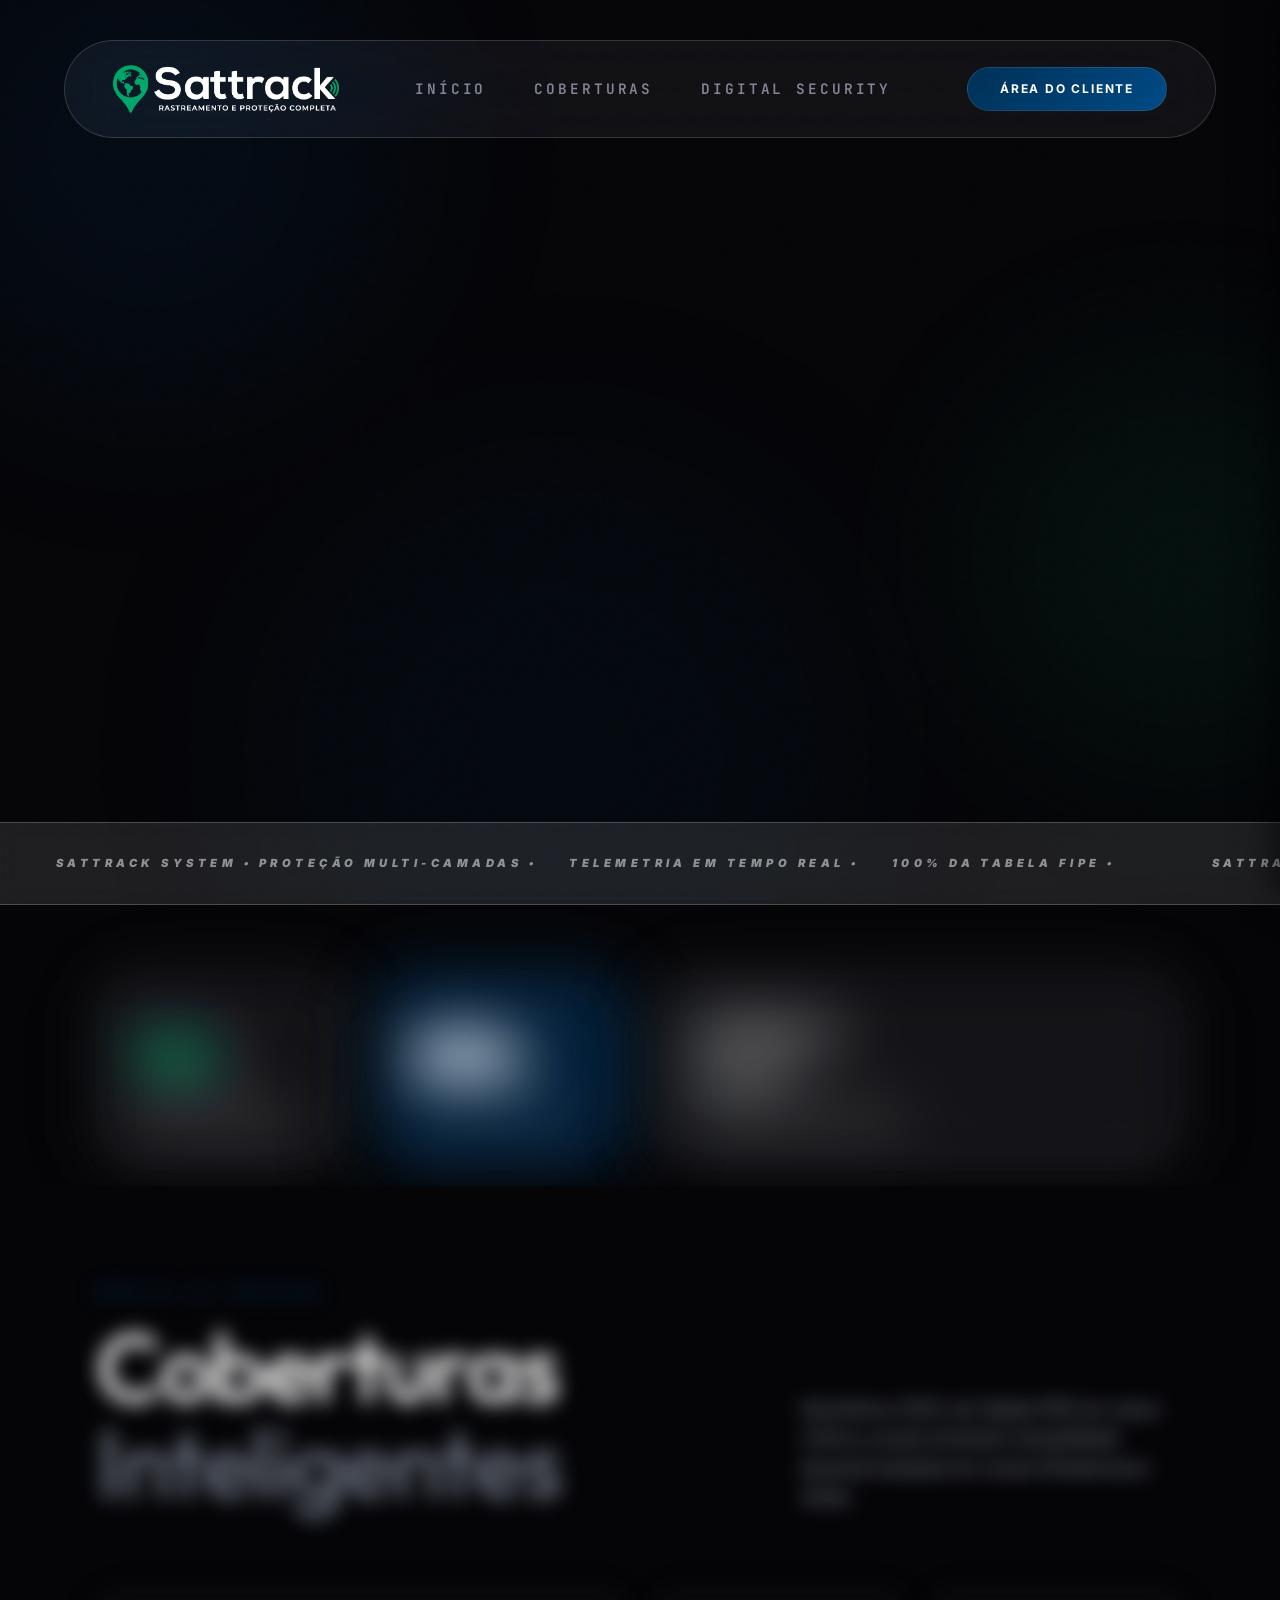
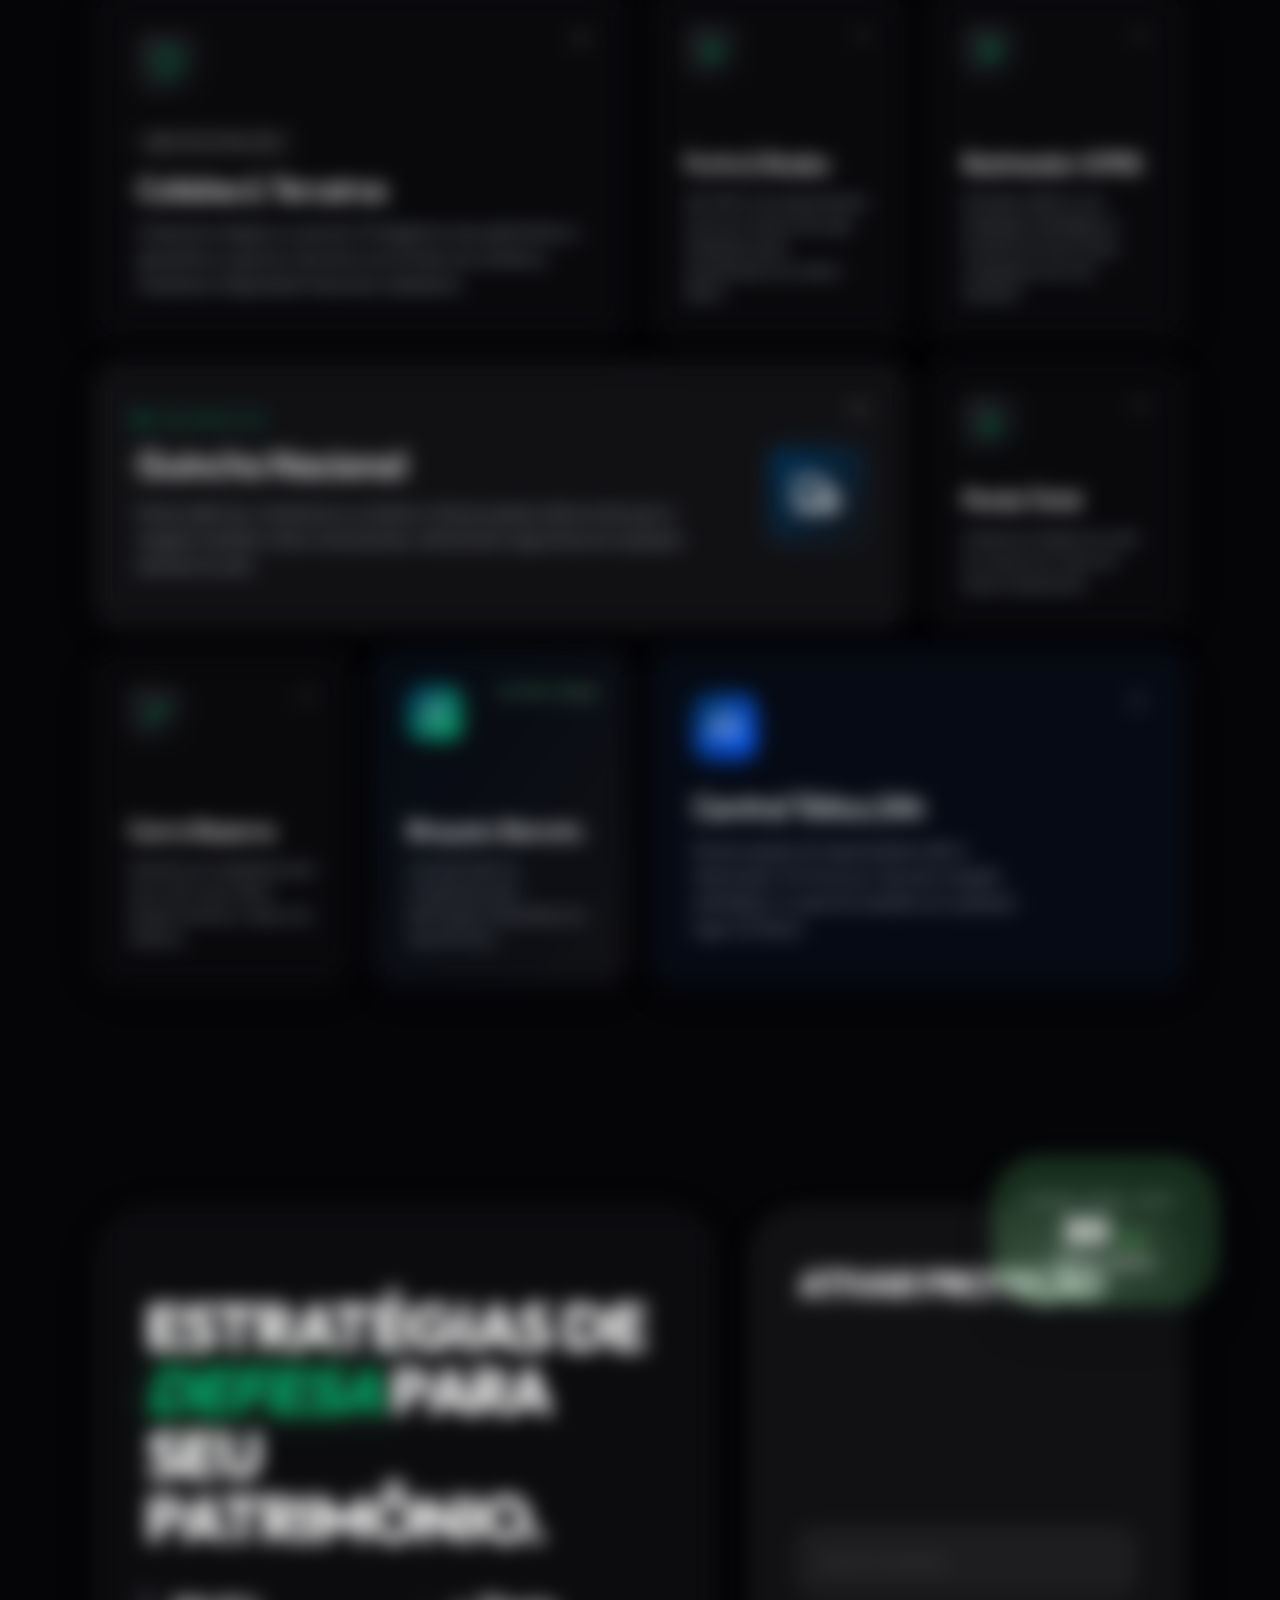
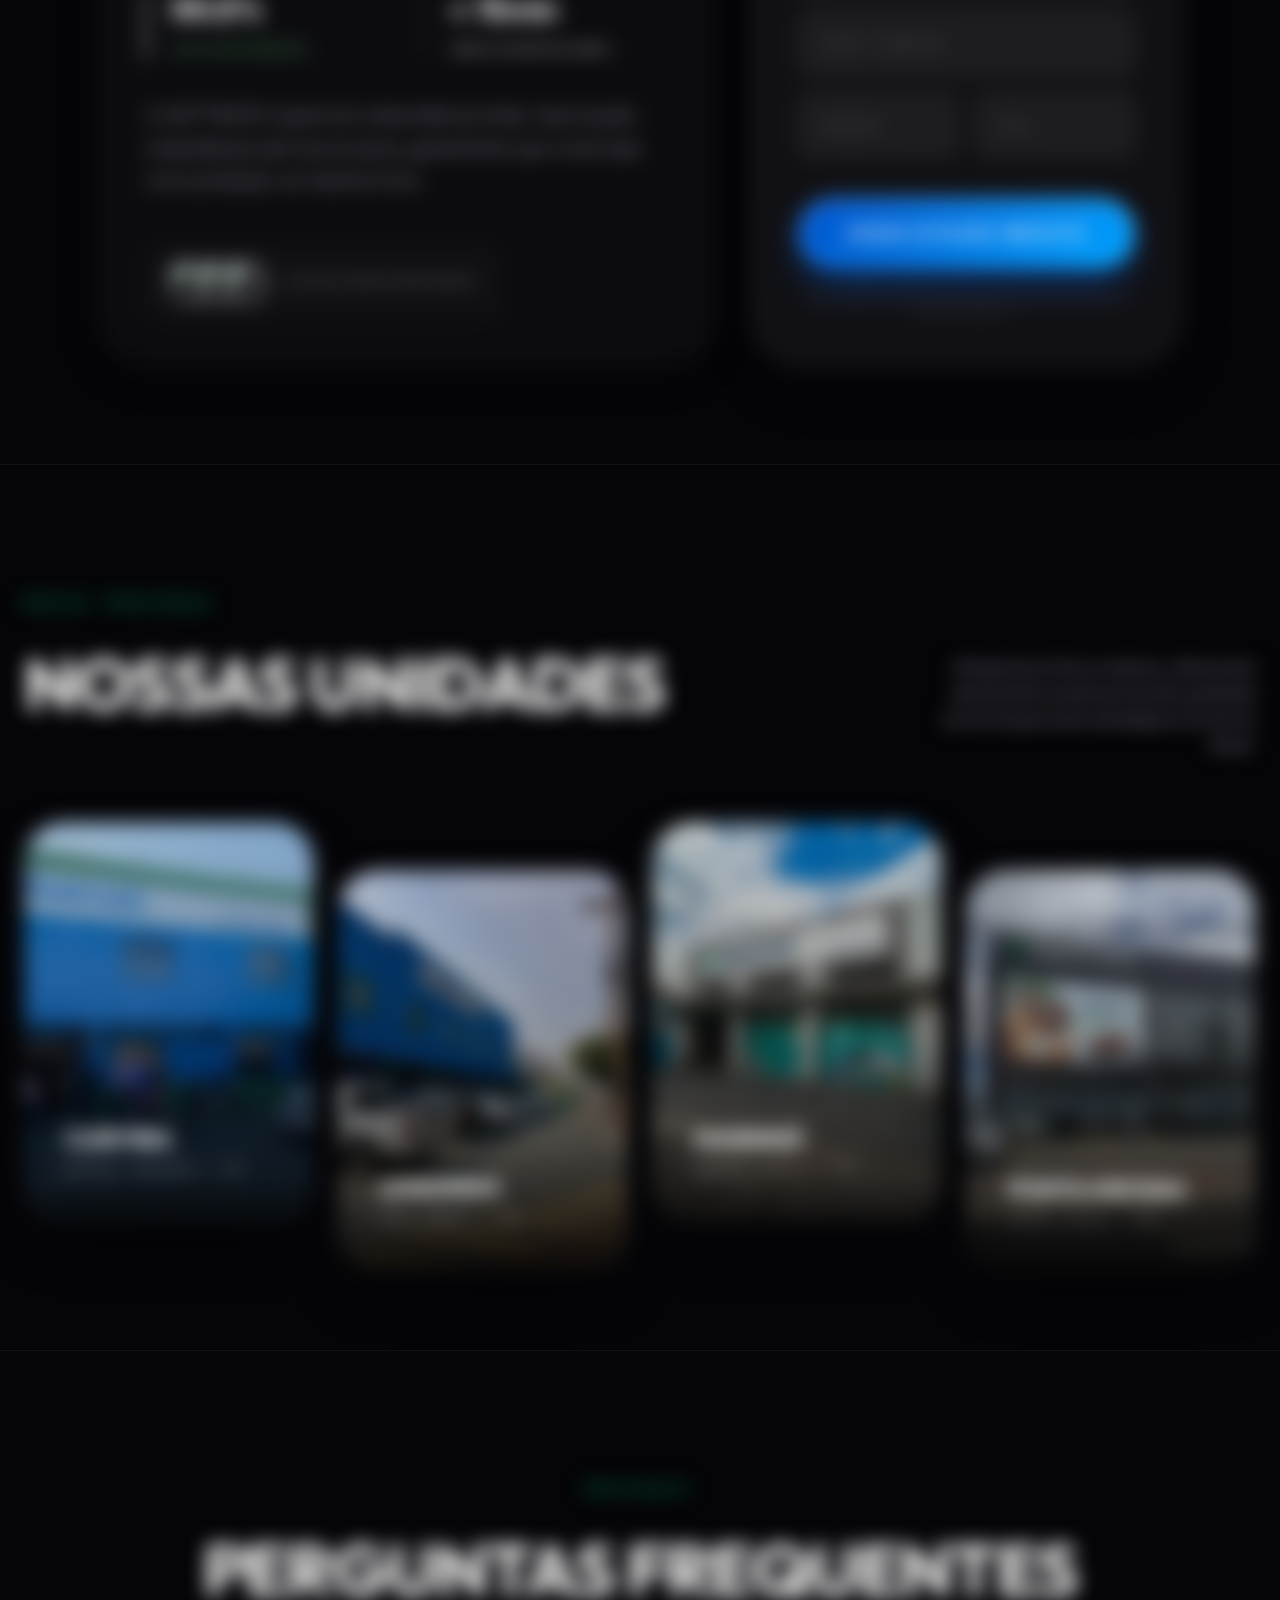
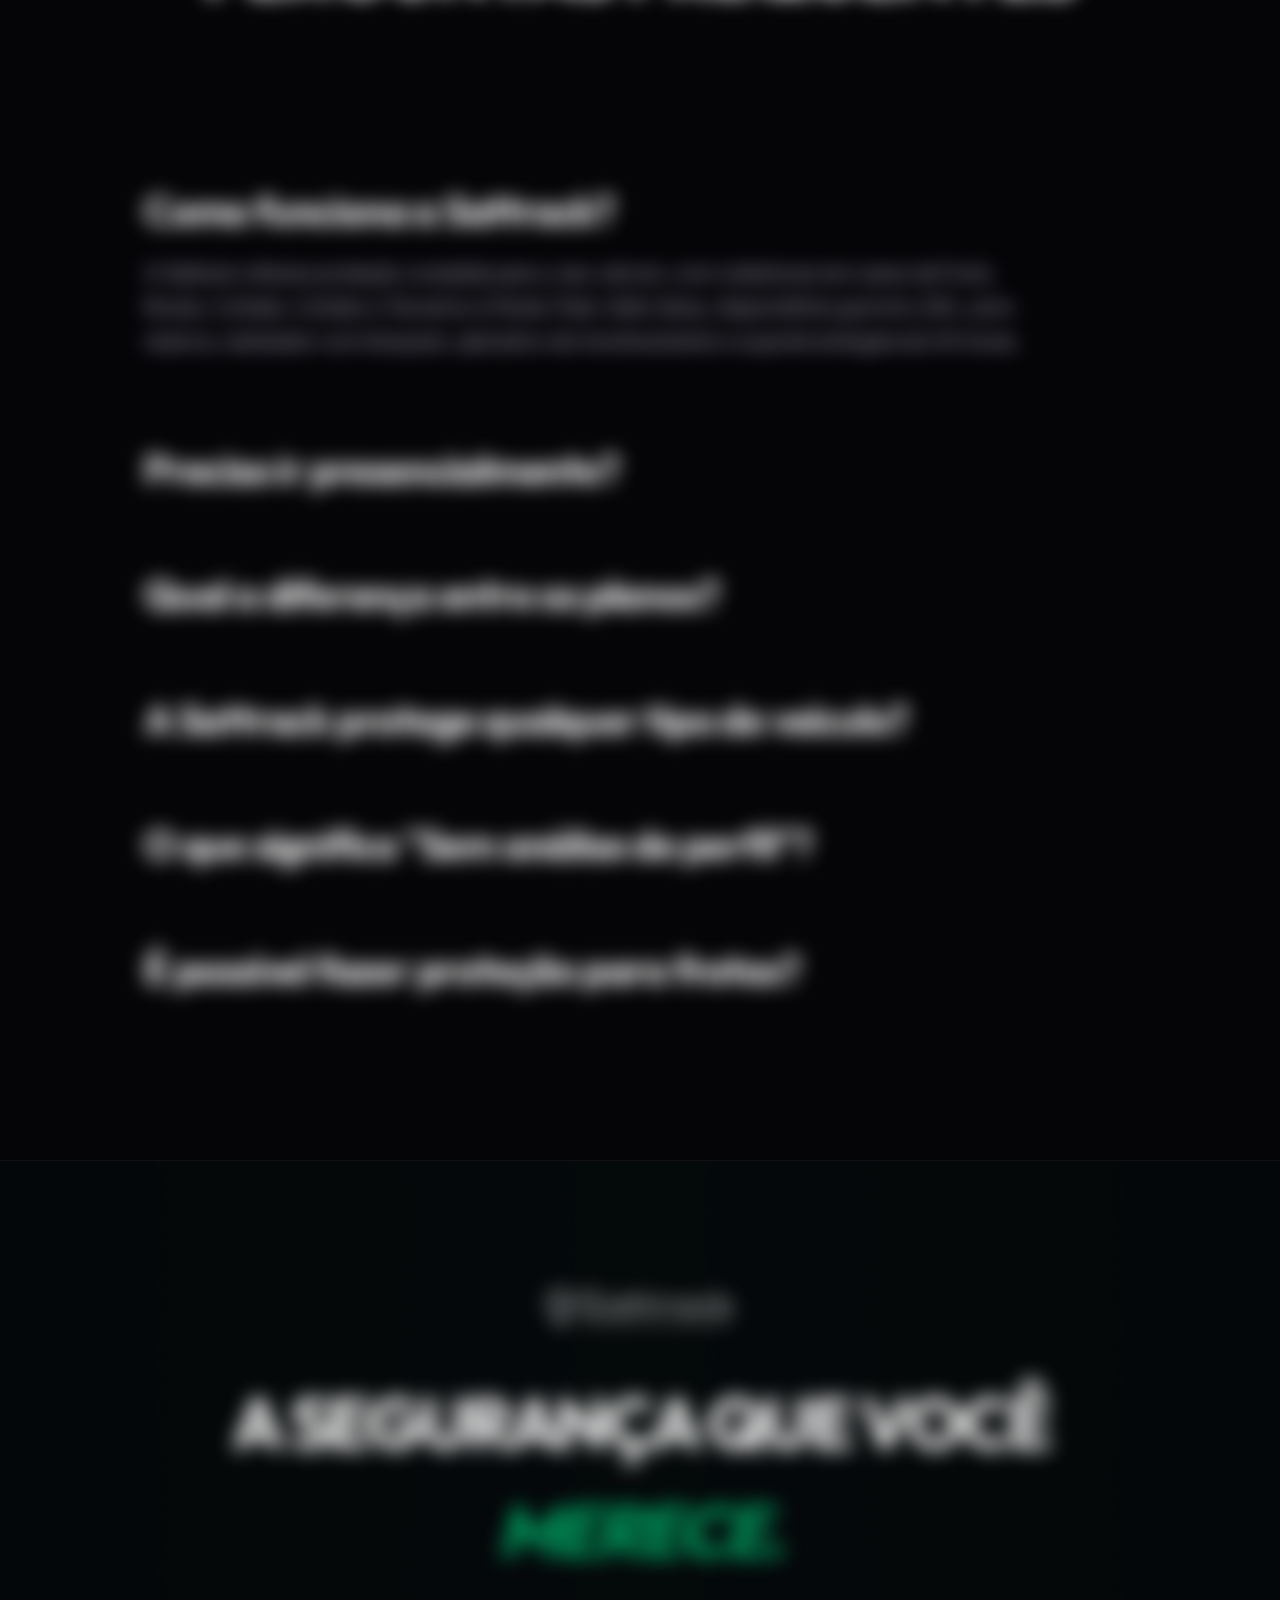
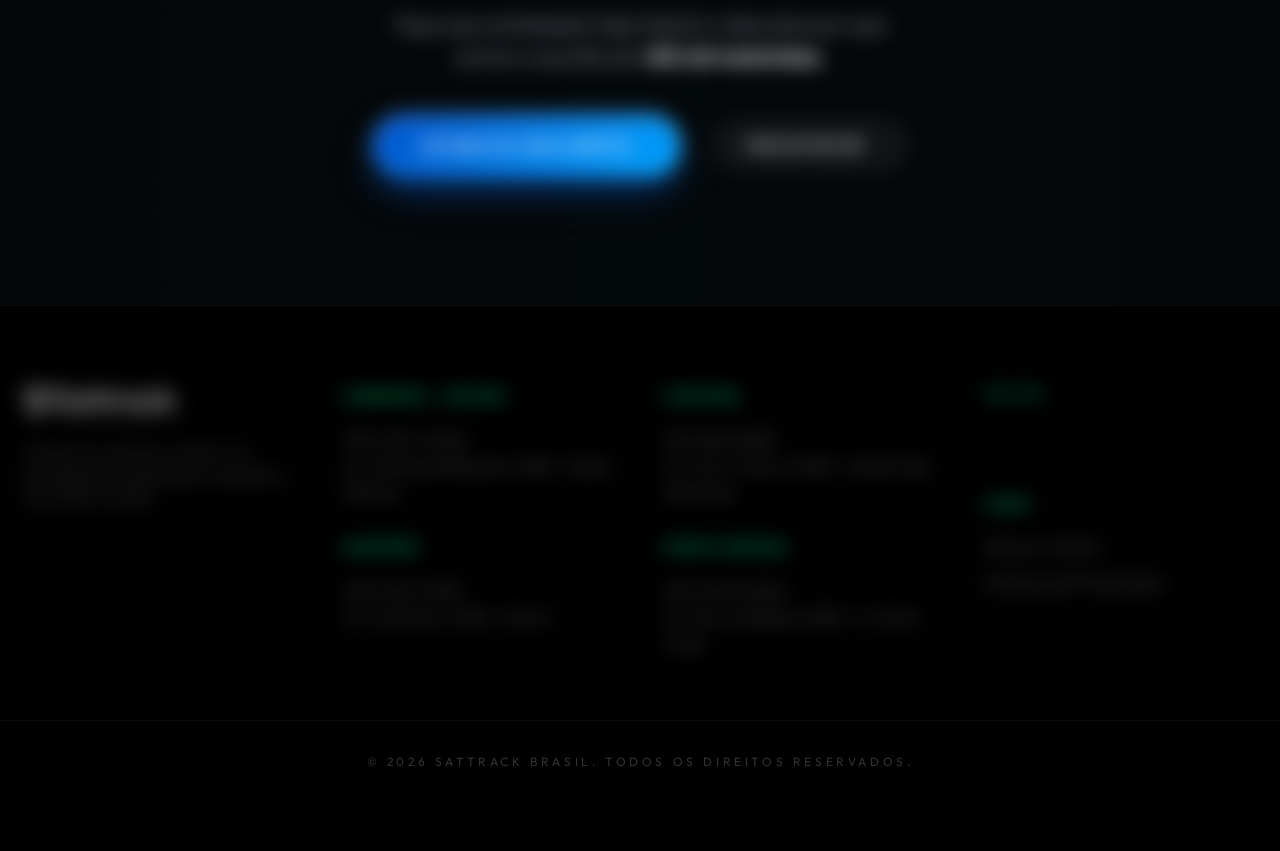
==== index.html @ 9c2e4662 "Fix: renamed index and localized assets for Vercel" ====
<!DOCTYPE html>
<html lang="pt-BR" class="scroll-smooth">

<head>
    <meta charset="utf-8" />
    <meta content="width=device-width, initial-scale=1.0" name="viewport" />
    <title>Sattrack - Proteção Veicular Inteligente Premium</title>

    <!-- Core Scripts -->
    <script src="assets/js/resource_3fa48481346f.js"></script>
    <script src="assets/js/lucide_latest_2eebd0ebe8c2.js"></script>
    <script src="assets/js/iconify-icon_d39ffc6e4c56.js"></script>

    <!-- Fonts - Opção 5 Aesthetics -->
    <link rel="preconnect" href="https://fonts.googleapis.com" />
    <link rel="preconnect" href="https://fonts.gstatic.com" crossorigin="" />
    <link
        href="https://fonts.googleapis.com/css2?family=Inter:ital,opsz,wght@0,14..32,100..900;1,14..32,100..900&family=Outfit:wght@100..900&family=Oswald:wght@200..700&family=Space+Grotesk:wght@300..700&family=JetBrains+Mono:wght@400;500&display=swap"
        rel="stylesheet" />

    <!-- Estilos Externos -->
    <link rel="stylesheet" href="indexopcao6.css" id="main-style" />
</head>

<body>

    <!-- Intro Premium Tech Loader -->
    <div id="intro-overlay">
        <div class="relative flex flex-col items-center justify-center">
            <div class="relative w-32 h-32 flex items-center justify-center mb-8">
                <!-- Orbit Rings -->
                <div class="absolute inset-0 border-t-2 border-r-2 border-[var(--accent)] rounded-full animate-spin opacity-80"
                    style="animation-duration: 2s;"></div>
                <div class="absolute inset-2 border-b-2 border-l-2 border-[#00a3ff] rounded-full animate-spin opacity-60"
                    style="animation-direction: reverse; animation-duration: 1.5s;"></div>

                <!-- Center Core -->
                <div
                    class="z-10 w-16 h-16 bg-[#001224]/80 backdrop-blur-md border border-[var(--glass-border)] rounded-full flex items-center justify-center shadow-[0_0_30px_rgba(97,206,112,0.3)] animate-pulse">
                    <iconify-icon icon="solar:global-bold-duotone"
                        class="text-3xl text-white drop-shadow-[0_0_10px_rgba(255,255,255,0.8)]"></iconify-icon>
                </div>

                <!-- Abstract radar pulse -->
                <div class="absolute inset-0 bg-[var(--brand)] rounded-full animate-ping opacity-20"></div>
            </div>

            <!-- Typography & Status -->
            <div class="text-center relative">
                <h1 class="text-2xl font-heading font-black text-white tracking-[0.2em] uppercase mb-3">Sattrack</h1>
                <div class="flex items-center justify-center gap-3">
                    <div class="w-8 h-[1px] bg-gradient-to-r from-transparent to-[var(--accent)]"></div>
                    <span
                        class="text-[10px] font-mono text-white/50 uppercase tracking-[0.3em] inline-flex gap-1 items-center">
                        Estabelecendo Link
                        <span class="flex gap-[2px] ml-1">
                            <span class="w-1 h-1 bg-[var(--accent)] rounded-full animate-ping"
                                style="animation-duration: 1s;"></span>
                            <span class="w-1 h-1 bg-[var(--accent)] rounded-full animate-ping"
                                style="animation-duration: 1s; animation-delay: 200ms;"></span>
                            <span class="w-1 h-1 bg-[var(--accent)] rounded-full animate-ping"
                                style="animation-duration: 1s; animation-delay: 400ms;"></span>
                        </span>
                    </span>
                    <div class="w-8 h-[1px] bg-gradient-to-l from-transparent to-[var(--accent)]"></div>
                </div>
            </div>
        </div>
    </div>

    <!-- Mouse Spotlight Tracker Overlay -->
    <div id="global-spotlight"
        class="pointer-events-none fixed inset-0 z-40 transition-opacity duration-300 opacity-0 mix-blend-overlay">
    </div>

    <div class="noise-overlay"></div>

    <!-- Liquid Background Layer (Glass Effect Design) -->
    <div class="liquid-bg-container">
        <div class="liquid-blob bg-[var(--brand-light)]"
            style="width: 500px; height: 500px; top: -100px; left: -100px; opacity: 0.1; animation-duration: 20s;">
        </div>
        <div class="liquid-blob bg-[var(--accent)]"
            style="width: 400px; height: 400px; top: 40%; right: -100px; opacity: 0.08; animation-duration: 25s; animation-delay: -5s;">
        </div>
        <div class="liquid-blob bg-[var(--brand)]"
            style="width: 600px; height: 600px; bottom: -150px; left: 20%; opacity: 0.1; animation-duration: 30s; animation-delay: -10s;">
        </div>
    </div>

    <!-- Navigation -->
    <nav id="top-nav"
        class="fixed top-10 left-1/2 -translate-x-1/2 z-50 w-[90%] max-w-6xl glass-panel px-12 py-6 flex items-center justify-between nav-initial">

        <!-- Logo -->
        <a href="#" class="flex items-center gap-3">
            <img id="nav-logo-img" src="assets/LOGO-BRANCA-E-VERDE_4067e88c5083.png" alt="Sattrack" class="h-12 w-auto">
        </a>

        <!-- Desktop Links -->
        <div id="desktop-nav-links" class="hidden lg:flex items-center gap-12">
            <a href="#hero" class="nav-link">Início</a>
            <a href="#cobertura" class="nav-link">Coberturas</a>
            <a href="#credenciais" class="nav-link">Digital Security</a>
        </div>

        <!-- Desktop Button -->
        <a id="desktop-nav-btn" href="https://app.sattrack.com.br/"
            class="btn-st py-3 px-8 shadow-none hover:shadow-lg">
            Área do Cliente
        </a>

        <!-- Mobile Actions -->
        <div class="mobile-only-flex items-center gap-3">
            <button id="mobile-theme-btn"
                class="flex items-center justify-center p-2 text-white bg-white/10 rounded-full border border-white/20 backdrop-blur-md"
                style="display: none !important;">
                <i data-lucide="sun" class="w-5 h-5 hidden" id="theme-icon-sun"></i>
                <i data-lucide="moon" class="w-5 h-5" id="theme-icon-moon"></i>
            </button>
            <button id="mobile-menu-btn" class="text-white">
                <i data-lucide="menu" class="w-8 h-8"></i>
            </button>
        </div>
    </nav>

    <!-- Mobile Menu Overlay -->
    <div id="mobile-menu-overlay" class="mobile-menu-wrapper">
        <button id="mobile-close-btn" class="mobile-menu-close">
            <i data-lucide="x" class="w-8 h-8"></i>
        </button>
        <div class="mobile-menu-content">
            <a href="#hero" class="mobile-nav-link">Início</a>
            <a href="#cobertura" class="mobile-nav-link">Coberturas</a>
            <a href="#credenciais" class="mobile-nav-link">Digital Security</a>
            <div class="mobile-menu-divider"></div>
            <a href="https://app.sattrack.com.br/" class="btn-st mobile-btn-st">
                Área do Cliente
            </a>
        </div>
    </div>

    <main class="relative z-10 w-full overflow-hidden">

        <!-- Hero Section Premium Card -->
        <section id="hero" class="hero-card-container reveal">

            <!-- Expanding Background Image -->
            <div class="hero-bg-expanding-wrap parallax-img" data-speed="0.05">
                <img src="assets/hero_premium.png" alt="Sattrack Background" class="hero-bg-expanding-img">
                <div class="hero-bg-expanding-overlay"></div>
            </div>

            <!-- Botão de Alternar Tema (Oculto temporariamente) -->
            <button id="theme-toggle"
                class="absolute top-10 right-10 z-[100] p-4 glass-panel flex items-center gap-3 hover:scale-105 transition-all"
                style="display: none !important;">
                <i data-lucide="palette" class="w-4 h-4"></i>
                <span>Tema Gelo</span>
            </button>

            <div class="hero-big-card reveal">
                <!-- Visual Decoration Area (Glass/Tech) -->
                <div class="hero-card-visual-area">
                    <div class="tech-scan-lines"></div>

                    <!-- Floating Labels (Now localized in the visual area) -->


                </div>

                <!-- Text Content (Centralizado para impacto) -->
                <div class="hero-card-content centered">
                    <div class="hero-bars reveal">
                        <div class="hero-bar"></div>
                        <div class="hero-bar"></div>
                        <div class="hero-bar"></div>
                    </div>


                    <h1 class="hero-title-massive reveal delay-200">
                        30 DIAS<br />
                        <span class="text-accent italic">GRÁTIS</span>
                    </h1>

                    <p class="hero-description-new reveal delay-300 mx-auto">
                        EXPERIMENTE A ELITE DA PROTEÇÃO VEICULAR INTELIGENTE SEM CUSTOS NO PRIMEIRO MÊS. A TECNOLOGIA
                        QUE MONITORA +80.000 VEÍCULOS À SUA DISPOSIÇÃO.
                    </p>

                    <div class="flex flex-wrap justify-center gap-4 mt-8 reveal delay-400">
                        <a href="#cotacao" class="btn-glass-action px-12 py-6">
                            <span>QUERO MEUS 30 DIAS</span>
                        </a>
                    </div>
                </div>


            </div>
        </section>

        <!-- Marquee Divider -->
        <div
            class="marquee-divider-container w-full py-8 border-y border-white/20 bg-white/10 backdrop-blur-md overflow-hidden z-20">
            <div class="flex whitespace-nowrap animate-marquee">
                <span class="marquee-text mx-10 flex items-center gap-4">
                    <iconify-icon icon="solar:shield-warning-bold-duotone" class="text-[#61CE70]"></iconify-icon>
                    SATTRACK SYSTEM • PROTEÇÃO MULTI-CAMADAS •
                    <iconify-icon icon="solar:gps-bold-duotone" class="text-[#61CE70]"></iconify-icon> TELEMETRIA
                    EM TEMPO REAL •
                    <iconify-icon icon="solar:danger-triangle-bold-duotone" class="text-[#61CE70]"></iconify-icon>
                    100% DA TABELA FIPE •
                </span>
                <span class="marquee-text mx-10 flex items-center gap-4">
                    <iconify-icon icon="solar:shield-warning-bold-duotone" class="text-[#61CE70]"></iconify-icon>
                    SATTRACK SYSTEM • PROTEÇÃO MULTI-CAMADAS •
                    <iconify-icon icon="solar:gps-bold-duotone" class="text-[#61CE70]"></iconify-icon> TELEMETRIA
                    EM TEMPO REAL •
                    <iconify-icon icon="solar:danger-triangle-bold-duotone" class="text-[#61CE70]"></iconify-icon>
                    100% DA TABELA FIPE •
                </span>
            </div>
        </div>

        <!-- Seção de Estatísticas -->
        <section id="stats" class="relative pt-16 pb-4 px-6 lg:px-24 mx-auto max-w-7xl overflow-hidden">
            <div class="mb-0">
                <div class="grid grid-cols-1 md:grid-cols-2 lg:grid-cols-4 gap-6 stats-grid">
                    <div class="glass-card stat-card p-10 rounded-[2.5rem] bg-white/5 border border-white/5">
                        <h4 class="stat-number"><span class="counter" data-target="16">0</span>+</h4>
                        <p class="stat-label">Anos de Mercado</p>
                    </div>
                    <div class="glass-card stat-card card-80k p-10 rounded-[3rem]">
                        <h4 class="stat-number-white"><span class="counter" data-target="80">0</span>k</h4>
                        <p class="stat-label-white">Veículos Ativos</p>
                    </div>
                    <div
                        class="col-span-1 lg:col-span-2 glass-card stat-card p-10 rounded-[2.5rem] flex items-center justify-between group overflow-hidden bg-white/5 border border-white/5">
                        <div>
                            <h4 class="stat-presence-title">Presença<br>no Sul</h4>
                            <p class="stat-presence-label">Unidades Estratégicas</p>
                        </div>
                        <iconify-icon icon="solar:map-bold-duotone"
                            class="text-6xl text-accent/50 group-hover:scale-110 transition-transform opacity-50"></iconify-icon>
                    </div>
                </div>
            </div>
        </section>

        <!-- Seção de Coberturas Módulos Inteligentes -->
        <section id="cobertura" class="relative pt-24 pb-32 px-6 lg:px-24 overflow-hidden z-10 ds-section">

            <!-- Animated Signal/Orbital Background is inherited globally -->
            <div class="absolute inset-0 -z-10 pointer-events-none opacity-20"></div>

            <div class="flex flex-col md:flex-row justify-between items-end mb-20 gap-8 max-w-7xl mx-auto">
                <div class="reveal">
                    <span class="label-txt block mb-4">Módulos de Proteção</span>
                    <h2
                        class="font-heading text-5xl md:text-7xl lg:text-8xl font-medium tracking-tight text-white leading-[0.9]">
                        Coberturas<br /><span class="text-gray-500">Inteligentes</span></h2>
                </div>
                <div class="reveal flex lg:pl-12">
                    <p class="text-gray-400 max-w-sm text-lg leading-relaxed">Garantimos 100% da Tabela FIPE em casos
                        críticos, proporcionando tranquilidade absoluta baseada em nossa infraestrutura sólida.</p>
                </div>
            </div>

            <!-- Bento Grid - Premium Glass System -->
            <div class="grid grid-cols-1 md:grid-cols-2 lg:grid-cols-4 gap-6 max-w-7xl mx-auto">

                <!-- Card 1: Colisões (Large) -> lg:col-span-2 -->
                <div
                    class="glass-card p-10 rounded-3xl cursor-hover group reveal delay-100 flex flex-col justify-between lg:col-span-2 border border-white/10 relative overflow-hidden bg-white/[0.02]">
                    <div
                        class="absolute inset-0 bg-gradient-to-br from-[#007bff]/10 to-transparent z-0 opacity-0 group-hover:opacity-100 transition-opacity duration-500">
                    </div>
                    <div
                        class="absolute top-0 right-0 p-8 opacity-20 group-hover:opacity-100 transition-opacity duration-500 z-10">
                        <i data-lucide="arrow-up-right" class="w-8 h-8 text-white"></i>
                    </div>
                    <div
                        class="relative z-10 w-16 h-16 bg-gradient-to-br from-white/10 to-transparent border border-white/10 rounded-2xl flex items-center justify-center text-[var(--accent)] mb-8 shadow-inner group-hover:scale-110 transition-transform duration-500">
                        <i data-lucide="shield" class="w-8 h-8 text-[var(--accent)]"></i>
                    </div>
                    <div class="relative z-10 mt-auto">
                        <span
                            class="px-3 py-1 rounded bg-white/5 border border-white/10 text-[10px] font-semibold text-white/60 uppercase tracking-widest mb-4 inline-block backdrop-blur-md">MOD:
                            001_TOTAL_SEC</span>
                        <h3 class="font-heading text-3xl font-medium mb-3 text-white tracking-tight">Colisões &
                            Terceiros</h3>
                        <p class="text-base text-gray-400 leading-relaxed max-w-xl">Cobertura integral ou parcial.
                            Protegemos seu patrimônio e garantimos suporte a terceiros envolvidos em sinistros, mantendo
                            integridade financeira inabalável.</p>
                    </div>
                </div>

                <!-- Card 2: Furto & Roubo -->
                <div
                    class="glass-card p-8 rounded-3xl cursor-hover group reveal delay-200 flex flex-col justify-between border border-white/10 relative overflow-hidden bg-white/[0.02]">
                    <div
                        class="absolute inset-0 bg-gradient-to-br from-[var(--brand)]/10 to-transparent z-0 opacity-0 group-hover:opacity-100 transition-opacity duration-500">
                    </div>
                    <div
                        class="absolute top-0 right-0 p-8 opacity-20 group-hover:opacity-100 transition-opacity duration-500 z-10">
                        <i data-lucide="arrow-up-right" class="w-6 h-6 text-white"></i>
                    </div>
                    <div
                        class="relative z-10 w-14 h-14 bg-gradient-to-br from-white/10 to-transparent border border-white/10 rounded-2xl flex items-center justify-center text-[var(--accent)] mb-8 shadow-inner group-hover:scale-110 transition-transform duration-500">
                        <i data-lucide="zap" class="w-6 h-6 text-[var(--accent)]"></i>
                    </div>
                    <div class="relative z-10 mt-auto">
                        <h3 class="font-heading text-2xl font-medium mb-3 text-white tracking-tight">Furto & Roubo</h3>
                        <p class="text-sm text-gray-400 leading-relaxed">Até 100% de ressarcimento caso seu veículo não
                            seja localizado após acionamento da central tática.</p>
                    </div>
                </div>

                <!-- Card 3: Rastreador GPRS -->
                <div
                    class="glass-card p-8 rounded-3xl cursor-hover group reveal delay-300 flex flex-col justify-between border border-white/10 relative overflow-hidden bg-white/[0.02]">
                    <div
                        class="absolute inset-0 bg-gradient-to-br from-[var(--accent)]/10 to-transparent z-0 opacity-0 group-hover:opacity-100 transition-opacity duration-500">
                    </div>
                    <div
                        class="absolute top-0 right-0 p-8 opacity-20 group-hover:opacity-100 transition-opacity duration-500 z-10">
                        <i data-lucide="arrow-up-right" class="w-6 h-6 text-white"></i>
                    </div>
                    <div
                        class="relative z-10 w-14 h-14 bg-gradient-to-br from-white/10 to-transparent border border-white/10 rounded-2xl flex items-center justify-center text-[var(--accent)] mb-8 shadow-inner group-hover:scale-110 transition-transform duration-500">
                        <i data-lucide="map-pin" class="w-6 h-6 text-[var(--accent)]"></i>
                    </div>
                    <div class="relative z-10 mt-auto">
                        <h3 class="font-heading text-2xl font-medium mb-3 text-white tracking-tight">Rastreador GPRS
                        </h3>
                        <p class="text-sm text-gray-400 leading-relaxed">Precisão métrica com instalação estratégica e
                            invisível em local oculto, compatível com uso nacional.</p>
                    </div>
                </div>

                <!-- Card 4: Assistencia e Guincho (Mid-wide) -> lg:col-span-3 -->
                <div
                    class="glass-card p-8 md:p-10 rounded-3xl cursor-hover group reveal delay-100 flex flex-col md:flex-row items-center border border-white/10 relative overflow-hidden lg:col-span-3 bg-gradient-to-r from-[var(--brand)]/20 to-[var(--surface)]/5">
                    <div
                        class="absolute top-0 right-0 p-8 opacity-20 group-hover:opacity-100 transition-opacity duration-500 z-10">
                        <i data-lucide="arrow-up-right" class="w-8 h-8 text-white"></i>
                    </div>
                    <div class="relative z-10 md:w-3/4">
                        <div class="flex items-center gap-2 mb-4 relative">
                            <span
                                class="w-2 h-2 rounded-full bg-[var(--accent)] animate-pulse shadow-[0_0_10px_var(--accent)]"></span>
                            <span
                                class="text-[10px] font-semibold text-[var(--accent)] uppercase tracking-widest pl-1">Assistência
                                24h</span>
                        </div>
                        <h3 class="font-heading text-4xl font-medium mb-4 text-white tracking-tight">Guincho Nacional
                        </h3>
                        <p class="text-base text-gray-400 leading-relaxed max-w-xl md:mb-0 mb-8">Panes elétricas,
                            mecânicas ou sinistros. Nossa equipe está pronta para o resgate imediato onde você precisar,
                            oferecendo segurança em qualquer estrada do país.</p>
                    </div>
                    <div class="relative z-10 md:w-1/4 flex justify-start md:justify-end">
                        <div
                            class="w-24 h-24 bg-gradient-to-br from-[var(--brand)] to-transparent border border-white/10 rounded-2xl flex items-center justify-center shadow-inner group-hover:scale-110 transition-transform duration-500">
                            <i data-lucide="truck" class="w-12 h-12 text-white"></i>
                        </div>
                    </div>
                </div>

                <!-- Card 5: Perda Total -->
                <div
                    class="glass-card p-8 rounded-3xl cursor-hover group reveal delay-200 flex flex-col justify-between border border-white/10 relative overflow-hidden bg-white/[0.02]">
                    <div
                        class="absolute inset-0 bg-gradient-to-br from-red-500/10 to-transparent z-0 opacity-0 group-hover:opacity-100 transition-opacity duration-500">
                    </div>
                    <div
                        class="absolute top-0 right-0 p-8 opacity-20 group-hover:opacity-100 transition-opacity duration-500 z-10">
                        <i data-lucide="arrow-up-right" class="w-6 h-6 text-white"></i>
                    </div>
                    <div
                        class="relative z-10 w-14 h-14 bg-gradient-to-br from-white/10 to-transparent border border-white/10 rounded-2xl flex items-center justify-center text-[var(--accent)] mb-8 shadow-inner group-hover:scale-110 transition-transform duration-500">
                        <i data-lucide="alert-triangle" class="w-6 h-6 text-[var(--accent)]"></i>
                    </div>
                    <div class="relative z-10 mt-auto">
                        <h3 class="font-heading text-2xl font-medium mb-3 text-white tracking-tight">Perda Total</h3>
                        <p class="text-sm text-gray-400 leading-relaxed">Cobertura integral do valor do veículo em casos
                            de danos irreparáveis.</p>
                    </div>
                </div>

                <!-- Card 6: Carro Reserva -->
                <div
                    class="glass-card p-8 rounded-3xl cursor-hover group reveal delay-100 flex flex-col justify-between border border-white/10 relative overflow-hidden bg-white/[0.02]">
                    <div
                        class="absolute inset-0 bg-gradient-to-br from-purple-500/10 to-transparent z-0 opacity-0 group-hover:opacity-100 transition-opacity duration-500">
                    </div>
                    <div
                        class="absolute top-0 right-0 p-8 opacity-20 group-hover:opacity-100 transition-opacity duration-500 z-10">
                        <i data-lucide="arrow-up-right" class="w-6 h-6 text-white"></i>
                    </div>
                    <div
                        class="relative z-10 w-14 h-14 bg-gradient-to-br from-white/10 to-transparent border border-white/10 rounded-2xl flex items-center justify-center text-[var(--accent)] mb-8 shadow-inner group-hover:scale-110 transition-transform duration-500">
                        <i data-lucide="key" class="w-6 h-6 text-[var(--accent)]"></i>
                    </div>
                    <div class="relative z-10 mt-auto">
                        <h3 class="font-heading text-2xl font-medium mb-3 text-white tracking-tight">Carro Reserva</h3>
                        <p class="text-sm text-gray-400 leading-relaxed">Garantia de mobilidade para que você nunca
                            fique parado durante o reparo de sinistros.</p>
                    </div>
                </div>

                <!-- Card 7: Bloqueio Remoto -->
                <div
                    class="glass-card p-8 rounded-3xl cursor-hover group reveal delay-200 flex flex-col justify-between border border-[var(--accent)]/30 relative overflow-hidden bg-gradient-to-br from-[#050a14] to-[var(--brand)]/20 lg:col-span-1">
                    <div
                        class="absolute inset-0 bg-[var(--accent)]/5 z-0 opacity-0 group-hover:opacity-100 transition-opacity duration-500">
                    </div>
                    <div
                        class="absolute top-0 right-0 p-8 opacity-20 group-hover:opacity-100 transition-opacity duration-500 z-10">
                        <i data-lucide="arrow-up-right" class="w-6 h-6 text-white"></i>
                    </div>
                    <div class="flex items-center gap-2 mb-8 absolute top-8 right-8 z-10">
                        <span class="text-[9px] uppercase tracking-widest text-[#61CE70] font-bold hidden md:block">App
                            Real-time</span>
                        <div class="w-1.5 h-1.5 rounded-full bg-[#61CE70] animate-pulse"></div>
                    </div>
                    <div
                        class="relative z-10 w-14 h-14 bg-gradient-to-br from-[var(--brand)] to-[var(--accent)] border border-white/20 rounded-2xl flex items-center justify-center shadow-lg shadow-[var(--accent)]/20 group-hover:scale-110 transition-transform duration-500 mb-8">
                        <i data-lucide="smartphone" class="w-6 h-6 text-white"></i>
                    </div>
                    <div class="relative z-10 mt-auto">
                        <h3 class="font-heading text-2xl font-medium mb-3 text-white tracking-tight">Bloqueio Remoto
                        </h3>
                        <p class="text-sm text-gray-400 leading-relaxed">Controle total via smartphone para interrupção
                            instantânea em caso de risco.</p>
                    </div>
                </div>

                <!-- Card 8: Central Tática 24h -> lg:col-span-2 -->
                <div
                    class="glass-card p-8 md:p-10 rounded-3xl cursor-hover group reveal delay-300 flex flex-col md:flex-row items-center border border-white/10 relative overflow-hidden lg:col-span-2 bg-[#050a14]">
                    <div
                        class="absolute inset-0 bg-gradient-to-r from-[#0055ff]/10 to-[var(--brand)]/20 z-0 opacity-0 group-hover:opacity-100 transition-opacity duration-500">
                    </div>
                    <div
                        class="absolute top-0 right-0 p-8 opacity-20 group-hover:opacity-100 transition-opacity duration-500 z-10">
                        <i data-lucide="arrow-right" class="w-8 h-8 text-white"></i>
                    </div>
                    <div class="relative z-10 md:w-3/4">
                        <div
                            class="w-16 h-16 bg-gradient-to-br from-[var(--brand)] to-[#0055ff] border border-white/20 rounded-2xl flex items-center justify-center shadow-lg shadow-[#0055ff]/30 group-hover:scale-110 transition-transform duration-500 mb-8">
                            <i data-lucide="headphones" class="w-8 h-8 text-white"></i>
                        </div>
                        <h3 class="font-heading text-3xl font-medium mb-3 text-white tracking-tight">Central Tática 24h
                        </h3>
                        <p class="text-base text-gray-400 leading-relaxed">Nossa equipe de especialistas está à
                            disposição 24 horas por dia para resgate estratégico e suporte imediato em qualquer lugar do
                            Brasil.</p>
                    </div>
                </div>

            </div>
        </section>

        <!-- Bento Style Quote Section -->
        <section id="cotacao" class="relative py-24 px-6 lg:px-24 overflow-hidden">
            <div class="max-w-7xl mx-auto grid grid-cols-1 lg:grid-cols-12 gap-8">

                <!-- Info Block (Modernized with Tech/Live Aura) -->
                <div
                    class="lg:col-span-7 reveal glass-card rounded-[3.5rem] p-12 flex flex-col justify-center relative overflow-hidden bg-white/[0.03] border-white/5 group">
                    <!-- Tech Grid Decoration -->
                    <div
                        class="absolute inset-0 opacity-[0.03] pointer-events-none group-hover:opacity-10 transition-opacity duration-1000">
                        <div class="w-full h-full"
                            style="background-image: radial-gradient(var(--accent) 1px, transparent 1px); background-size: 30px 30px;">
                        </div>
                    </div>

                    <div class="relative z-10">
                        <div class="flex items-center gap-3 mb-8">
                            <span class="w-2 h-2 bg-accent rounded-full animate-ping"></span>
                        </div>

                        <h3 class="cotacao-block-title">
                            ESTRATÉGIAS DE <span class="text-accent italic">DEFESA</span> PARA SEU PATRIMÔNIO.
                        </h3>

                        <div class="grid grid-cols-2 gap-8 my-10">
                            <div class="border-l-2 border-accent/30 pl-6">
                                <span class="block text-3xl font-bold text-white mb-2">99.8%</span>
                                <span class="text-[10px] uppercase tracking-widest text-[#61CE70]">Taxa de
                                    Recuperação</span>
                            </div>
                            <div class="border-l-2 border-white/10 pl-6">
                                <span class="block text-3xl font-bold text-white mb-2">&lt; 15min</span>
                                <span class="text-[10px] uppercase tracking-widest text-silver-muted">Tempo de Resposta
                                    Médio</span>
                            </div>
                        </div>

                        <p class="cotacao-block-body max-w-xl opacity-60">
                            A SATTRACK opera em redundância total. Aprovação instantânea sem burocracia,
                            garantindo que você saia com proteção na mesma hora.
                        </p>

                        <div
                            class="mt-12 flex items-center gap-4 py-4 px-6 bg-white/[0.02] border border-white/5 rounded-2xl w-fit">
                            <div class="flex -space-x-3">
                                <img src="https://i.pravatar.cc/100?u=12" alt="U"
                                    class="w-10 h-10 rounded-full border-2 border-primary">
                                <img src="https://i.pravatar.cc/100?u=13" alt="U"
                                    class="w-10 h-10 rounded-full border-2 border-primary">
                                <img src="https://i.pravatar.cc/100?u=14" alt="U"
                                    class="w-10 h-10 rounded-full border-2 border-primary">
                            </div>
                            <span class="text-[10px] font-bold tracking-widest text-white/40 uppercase">+80.000 CLIENTES
                                PROTEGIDOS</span>
                        </div>
                    </div>
                </div>

                <!-- Form Block (Premium Brand Glass) -->
                <div class="lg:col-span-5 reveal delay-200 relative">
                    <!-- Floating 30 Days Free Badge - Even more impact -->
                    <div class="absolute -top-12 -right-8 z-30 animate-float-badge hidden md:block">
                        <div
                            class="glass-card bg-[#61CE70]/20 border-2 border-[#61CE70]/40 backdrop-blur-2xl px-8 py-8 rounded-[3rem] animate-glow-emerald flex flex-col items-center shadow-2xl">
                            <span class="text-[10px] font-black tracking-[0.3em] text-white/60 mb-1">OFFER_CODE:
                                TRIAL</span>
                            <div class="flex items-baseline gap-2">
                                <span class="text-4xl font-black text-white">30</span>
                                <span class="text-xs font-bold text-[#61CE70]">DIAS</span>
                            </div>
                            <span class="text-xs font-bold text-white uppercase tracking-widest mt-1">TOTAL
                                GRÁTIS</span>
                        </div>
                    </div>

                    <div
                        class="glass-card bg-[var(--brand)]/80 backdrop-blur-3xl rounded-[3.5rem] p-12 shadow-2xl relative overflow-hidden h-full flex flex-col justify-between border border-white/10 group">

                        <div class="relative z-10 mb-8">
                            <div class="flex items-center gap-2 mb-2">
                                <div class="w-8 h-[1px] bg-accent"></div>
                            </div>
                            <h4 class="text-4xl font-bold text-white uppercase tracking-tighter">Ativar Proteção</h4>
                        </div>

                        <form class="relative z-10 space-y-4">
                            <div class="space-y-4">
                                <input type="text" placeholder="Nome Completo"
                                    class="form-input w-full bg-white/5 border-white/10 rounded-2xl px-6 py-5 text-white placeholder:text-white/20 focus:border-accent focus:bg-white/10 transition-all outline-none">
                                <input type="tel" placeholder="DDD + Telefone"
                                    class="form-input w-full bg-white/5 border-white/10 rounded-2xl px-6 py-5 text-white placeholder:text-white/20 focus:border-accent focus:bg-white/10 transition-all outline-none">
                                <div class="grid grid-cols-2 gap-4">
                                    <input type="text" placeholder="Modelo"
                                        class="form-input bg-white/5 border-white/10 rounded-2xl px-6 py-5 text-white placeholder:text-white/20 focus:border-accent focus:bg-white/10 transition-all outline-none">
                                    <input type="text" placeholder="Ano"
                                        class="form-input bg-white/5 border-white/10 rounded-2xl px-6 py-5 text-white placeholder:text-white/20 focus:border-accent focus:bg-white/10 transition-all outline-none">
                                </div>
                            </div>

                            <div class="pt-6">
                                <button type="button" class="btn-glass-action w-full py-6 text-sm">
                                    <span>GERAR COTAÇÃO IMEDIATA</span>
                                </button>
                                <p class="text-[9px] text-center text-white/30 mt-6 uppercase tracking-[0.2em]">
                                    Seus dados estão protegidos sob criptografia militar 256-bit.
                                </p>
                            </div>
                        </form>
                    </div>
                </div>
            </div>
        </section>

        <!-- Unidades Section -->
        <section id="unidades" class="max-w-7xl mx-auto px-6 py-32 border-t border-white/5">
            <div class="flex flex-col md:flex-row justify-between items-end mb-16 gap-8 reveal">
                <div>
                    <h2 class="section-eyebrow">Nossa Presença</h2>
                    <h2 class="section-heading">
                        Nossas Unidades</h2>
                    <div class="w-16 h-1 bg-accent mt-4"></div>
                </div>
                <div class="max-w-xs md:text-right">
                    <p class="section-body-right">Infraestrutura física moderna,
                        oferecendo atendimento presencial de alta qualidade nos principais polos estratégicos do Sul do
                        Brasil.</p>
                </div>
            </div>

            <div class="grid grid-cols-1 md:grid-cols-2 lg:grid-cols-4 gap-6 reveal delay-200">
                <div class="group relative h-[400px] rounded-[2.5rem] overflow-hidden depth-card">
                    <img src="assets/WhatsApp-Image-2023-10-19-at-0_d720c74b6df8.jpeg"
                        class="w-full h-full object-cover opacity-80 group-hover:opacity-100 group-hover:scale-110 transition-all duration-700"
                        alt="Curitiba">
                    <div class="absolute inset-0 bg-gradient-to-t from-black/90 via-black/20 to-transparent"></div>
                    <div class="absolute bottom-10 left-10 z-10">
                        <h4 class="unit-card-name">Curitiba</h4>
                        <span class="unit-card-tag">MATRIZ UNIDADE /
                            PR</span>
                    </div>
                </div>
                <div class="group relative h-[400px] rounded-[2.5rem] overflow-hidden depth-card lg:translate-y-12">
                    <img src="assets/WhatsApp-Image-2021-09-08-at-1_170e77dfcde2.png"
                        class="w-full h-full object-cover opacity-80 group-hover:opacity-100 group-hover:scale-110 transition-all duration-700"
                        alt="Londrina">
                    <div class="absolute inset-0 bg-gradient-to-t from-black/90 via-black/20 to-transparent"></div>
                    <div class="absolute bottom-10 left-10 z-10">
                        <h4 class="unit-card-name">Londrina</h4>
                        <span class="unit-card-tag">POLO NORTE / PR</span>
                    </div>
                </div>
                <div class="group relative h-[400px] rounded-[2.5rem] overflow-hidden depth-card">
                    <img src="assets/TRATADA_WhatsApp-Image-2023-07_4e3eb6d69ea0.png"
                        class="w-full h-full object-cover opacity-80 group-hover:opacity-100 group-hover:scale-110 transition-all duration-700"
                        alt="Maringá">
                    <div class="absolute inset-0 bg-gradient-to-t from-black/90 via-black/20 to-transparent"></div>
                    <div class="absolute bottom-10 left-10 z-10">
                        <h4 class="unit-card-name">Maringá</h4>
                        <span class="unit-card-tag">REDUTO OESTE /
                            PR</span>
                    </div>
                </div>
                <div class="group relative h-[400px] rounded-[2.5rem] overflow-hidden depth-card lg:translate-y-12">
                    <img src="assets/WhatsApp-Image-2025-09-26-at-1_82fb89957975.jpeg"
                        class="w-full h-full object-cover opacity-80 group-hover:opacity-100 group-hover:scale-110 transition-all duration-700"
                        alt="Ponta Grossa">
                    <div class="absolute inset-0 bg-gradient-to-t from-black/90 via-black/20 to-transparent"></div>
                    <div class="absolute bottom-10 left-10 z-10">
                        <h4 class="unit-card-name">Ponta Grossa
                        </h4>
                        <span class="unit-card-tag-xs">CAMPOS GERAIS /
                            PR</span>
                    </div>
                </div>
            </div>
        </section>

        <!-- FAQ Section -->
        <section id="faq" class="max-w-7xl mx-auto px-6 py-32 border-t border-white/5 relative z-10">
            <div class="text-center mb-24 reveal">
                <h2 class="faq-eyebrow">Dúvidas?</h2>
                <h2 class="faq-section-title">
                    Perguntas Frequentes</h2>
                <div class="w-16 h-1 bg-accent mt-6 mx-auto"></div>
            </div>

            <div class="max-w-5xl mx-auto px-2 reveal delay-200" id="faq-container">
                <div class="faq-item open">
                    <div class="faq-header" onclick="toggleFaq(this)">
                        <span>Como funciona a Sattrack?</span>
                        <iconify-icon icon="solar:alt-arrow-down-linear" class="faq-chevron"></iconify-icon>
                    </div>
                    <div class="faq-body">
                        <p>A Sattrack oferece proteção completa para o seu veículo, com coberturas em casos de Furto,
                            Roubo, Colisão, Colisão a Terceiros e Perda Total. Além disso, disponibiliza guincho 24h,
                            carro reserva, rastreador com bloqueio, aplicativo de monitoramento e suporte emergencial 24
                            horas.</p>
                    </div>
                </div>

                <div class="faq-item">
                    <div class="faq-header" onclick="toggleFaq(this)">
                        <span>Preciso ir presencialmente?</span>
                        <iconify-icon icon="solar:alt-arrow-down-linear" class="faq-chevron"></iconify-icon>
                    </div>
                    <div class="faq-body">
                        <p>Não! Toda a cotação e contratação pode ser feita digitalmente por telefone ou WhatsApp. Após
                            a contratação, um técnico vai até o local indicado para instalar o rastreador.</p>
                    </div>
                </div>

                <div class="faq-item">
                    <div class="faq-header" onclick="toggleFaq(this)">
                        <span>Qual a diferença entre os planos?</span>
                        <iconify-icon icon="solar:alt-arrow-down-linear" class="faq-chevron"></iconify-icon>
                    </div>
                    <div class="faq-body">
                        <p>O plano Convencional oferece rastreador, bloqueio e monitoramento. O Premium adiciona guincho
                            regional. O Sattrack Plus é completo: inclui coberturas, guincho nacional e carro reserva.
                        </p>
                    </div>
                </div>

                <div class="faq-item">
                    <div class="faq-header" onclick="toggleFaq(this)">
                        <span>A Sattrack protege qualquer tipo de veículo?</span>
                        <iconify-icon icon="solar:alt-arrow-down-linear" class="faq-chevron"></iconify-icon>
                    </div>
                    <div class="faq-body">
                        <p>Sim! Veículos leves, pesados, máquinas agrícolas, náuticos e mais. Para o plano Sattrack
                            Plus, é necessária uma vistoria prévia.</p>
                    </div>
                </div>

                <div class="faq-item">
                    <div class="faq-header" onclick="toggleFaq(this)">
                        <span>O que significa "Sem análise de perfil"?</span>
                        <iconify-icon icon="solar:alt-arrow-down-linear" class="faq-chevron"></iconify-icon>
                    </div>
                    <div class="faq-body">
                        <p>Qualquer pessoa habilitada pode conduzir o veículo protegido. Em caso de colisão, a cobertura
                            vale mesmo que não seja o titular. Um grande diferencial Sattrack!</p>
                    </div>
                </div>

                <div class="faq-item">
                    <div class="faq-header" onclick="toggleFaq(this)">
                        <span>É possível fazer proteção para frotas?</span>
                        <iconify-icon icon="solar:alt-arrow-down-linear" class="faq-chevron"></iconify-icon>
                    </div>
                    <div class="faq-body">
                        <p>Sim! Planos exclusivos para frotas empresariais com gestão completa: localização em tempo
                            real, identificação de condutor, redução de custos e otimização de rotas.</p>
                    </div>
                </div>
            </div>
        </section>

        <!-- CTA Final Social Proof -->
        <section class="relative py-32 overflow-hidden border-t border-white/5">
            <div class="absolute inset-0 z-0 bg-primary">
                <img src="assets/FUNDO-VERDE_aba689c7a527.png" class="w-full h-full object-cover opacity-5"
                    alt="Background">
                <div class="absolute inset-0 bg-gradient-to-b from-primary/80 via-primary to-black"></div>
            </div>

            <div class="max-w-4xl mx-auto px-6 text-center relative z-10 reveal">
                <img src="assets/LOGO-BRANCA-E-VERDE_4067e88c5083.png" alt="Sattrack"
                    class="h-10 mx-auto mb-10 brightness-0 invert opacity-50">

                <h2 class="cta-title">
                    A Segurança que você <span class="highlight-italic">merece.</span>
                </h2>

                <p class="cta-body">
                    Faça sua contratação hoje mesmo e descubra por que somos a escolha de <strong>+80 mil
                        motoristas.</strong>
                </p>

                <div class="flex flex-wrap justify-center gap-8 items-center">
                    <a href="https://wa.me/seu-numero" class="btn-glass-action py-5 px-12">
                        <span>Ativar 30 Dias Grátis</span>
                    </a>
                    <a href="#cotacao" class="cta-link-secondary">
                        Simular Online <iconify-icon icon="solar:arrow-right-up-linear"></iconify-icon>
                    </a>
                </div>
            </div>
        </section>

        <!-- Footer -->
        <footer class="py-20 border-t border-white/5 bg-black relative z-10">
            <div class="max-w-7xl mx-auto px-6 grid grid-cols-1 md:grid-cols-2 lg:grid-cols-4 gap-12">
                <div class="reveal">
                    <img src="assets/LOGO_SATTRACK_cbad98b4b2c4.png" alt="Sattrack"
                        class="h-8 mb-6 brightness-0 invert opacity-60">
                    <p class="footer-description">Pioneira em proteção veicular com
                        tecnologia de rastreamento avançada e foco total no cliente.</p>
                </div>
                <div class="reveal delay-100">
                    <h5 class="footer-heading">Londrina –
                        Matriz</h5>
                    <p class="footer-address">(43) 3372-3000<br>Av. Henrique
                        Mansano, 1655 – Santa Monica</p>
                    <h5 class="footer-heading footer-heading-mt">Maringá
                    </h5>
                    <p class="footer-address">(44) 3123-7900<br>Av. Colombo, 7349 –
                        Zona 7</p>
                </div>
                <div class="reveal delay-200">
                    <h5 class="footer-heading">Curitiba</h5>
                    <p class="footer-address">(41) 3501-5580<br>Av. Com. Franco,
                        5355 – Jardim das Américas</p>
                    <h5 class="footer-heading footer-heading-mt">Ponta
                        Grossa</h5>
                    <p class="footer-address">(42) 3320-0002<br>Av. Visc. de Mauá,
                        2390 – C. Dona Luiza</p>
                </div>
                <div class="reveal delay-300">
                    <h5 class="footer-heading-xs">
                        Siga-nos</h5>
                    <div class="flex gap-3 mb-8">
                        <a href="#" class="footer-social-link"><iconify-icon icon="lucide:instagram"></iconify-icon></a>
                        <a href="#" class="footer-social-link facebook"><iconify-icon
                                icon="lucide:facebook"></iconify-icon></a>
                        <a href="#" class="footer-social-link youtube"><iconify-icon
                                icon="lucide:youtube"></iconify-icon></a>
                    </div>
                    <h5 class="footer-heading">Links</h5>
                    <ul class="footer-links space-y-3">
                        <li><a href="https://app.sattrack.com.br/">Área do
                                Cliente</a></li>
                        <li><a href="#">Políticas de Privacidade</a></li>
                    </ul>
                </div>
            </div>
            <div class="max-w-7xl mx-auto px-6 mt-16 pt-8 border-t border-white/5">
                <p class="footer-copyright">© 2026 Sattrack Brasil. Todos os direitos reservados.</p>
            </div>
        </footer>

    </main>

    <script>
        lucide.createIcons();

        // 1. Navbar Loading Animation & Scroll blur
        setTimeout(() => {
            document.getElementById('intro-overlay').classList.add('hidden');
        }, 1500);

        window.addEventListener('scroll', () => {
            const nav = document.getElementById('top-nav');
            if (window.scrollY > 50) {
                nav.classList.add('nav-scrolled');
                nav.classList.remove('nav-initial');
            } else {
                nav.classList.add('nav-initial');
                nav.classList.remove('nav-scrolled');
            }
        });

        // 2. Parallax
        window.addEventListener('scroll', () => {
            const scrolled = window.scrollY;
            document.querySelectorAll('.parallax-img').forEach((el) => {
                const speed = el.dataset.speed || 0.1;
                el.style.transform = `translateY(${scrolled * speed}px)`;
            });
        });

        // 3. Scroll Reveal Observer
        const observerOptions = {
            root: null,
            rootMargin: '0px',
            threshold: 0.15
        };
        const observer = new IntersectionObserver((entries) => {
            entries.forEach(entry => {
                if (entry.isIntersecting) {
                    entry.target.classList.add('active');
                } else {
                    entry.target.classList.remove('active');
                }
            });
        }, observerOptions);

        document.querySelectorAll('.reveal, .stat-card').forEach(el => observer.observe(el));

        // 4. Custom Cursor & Interaction state
        let mouseX = 0, mouseY = 0;
        let cursorX = 0, cursorY = 0;
        let isMouseActive = false;

        if (window.matchMedia('(pointer: fine)').matches) {
            const cursor = document.createElement('div');
            cursor.className = 'custom-cursor';
            cursor.innerHTML = '<iconify-icon icon="solar:gps-bold-duotone" class="cursor-inner"></iconify-icon>';
            document.body.appendChild(cursor);

            window.addEventListener('mousemove', (e) => {
                mouseX = e.clientX;
                mouseY = e.clientY;
                cursor.style.opacity = '1';
                isMouseActive = true;
            });

            // Smooth interpolation
            function animate() {
                let dx = mouseX - cursorX;
                let dy = mouseY - cursorY;

                cursorX += dx * 0.15;
                cursorY += dy * 0.15;

                cursor.style.transform = `translate(${cursorX - 20}px, ${cursorY - 20}px)`;
                requestAnimationFrame(animate);
            }
            animate();

            document.addEventListener('mouseleave', () => {
                cursor.style.opacity = '0';
            });

            // Hover effects for interactive elements
            document.querySelectorAll('a, button, [role="button"]').forEach(el => {
                el.addEventListener('mouseenter', () => {
                    cursor.querySelector('.cursor-inner').style.color = '#fff';
                    cursor.querySelector('.cursor-inner').style.filter = 'drop-shadow(0 0 20px #fff)';
                });
                el.addEventListener('mouseleave', () => {
                    cursor.querySelector('.cursor-inner').style.color = 'var(--accent)';
                    cursor.querySelector('.cursor-inner').style.filter = 'drop-shadow(0 0 12px var(--accent))';
                });
            });
        }

        // 5. Signal Background Canvas Animation (Removido pois agora usa Liquid Glass)
        // 6. Theme Toggle Logic (Unified System)
        const themeBtn = document.getElementById('theme-toggle');
        const mobileThemeBtn = document.getElementById('mobile-theme-btn');
        const sunIcon = document.getElementById('theme-icon-sun');
        const moonIcon = document.getElementById('theme-icon-moon');

        const toggleTheme = () => {
            const isLightTheme = document.body.classList.toggle('light-theme');
            const styleLink = document.getElementById('main-style');

            if (isLightTheme) {
                if (themeBtn) themeBtn.querySelector('span').innerText = 'Tema Dark';
                if (sunIcon && moonIcon) {
                    sunIcon.classList.remove('hidden');
                    moonIcon.classList.add('hidden');
                    // Recriar ícones para renderizar novo lucide icon
                    lucide.createIcons();
                }
                styleLink.setAttribute('href', 'indexopcao6_light.css');
            } else {
                if (themeBtn) themeBtn.querySelector('span').innerText = 'Tema Gelo';
                if (sunIcon && moonIcon) {
                    sunIcon.classList.add('hidden');
                    moonIcon.classList.remove('hidden');
                }
                styleLink.setAttribute('href', 'indexopcao6.css');
            }
        };

        if (themeBtn) themeBtn.addEventListener('click', toggleTheme);
        if (mobileThemeBtn) mobileThemeBtn.addEventListener('click', toggleTheme);

        function toggleFaq(h) {
            const item = h.parentElement;
            const wasOpen = item.classList.contains('open');
            document.querySelectorAll('.faq-item').forEach(i => i.classList.remove('open'));
            if (!wasOpen) item.classList.add('open');
        }

        // Count-up Animation for Stats
        const counters = document.querySelectorAll('.counter');
        const countSpeed = 200;

        const countObserver = new IntersectionObserver((entries) => {
            entries.forEach(entry => {
                if (entry.isIntersecting) {
                    const target = entry.target;
                    const countTo = +target.getAttribute('data-target');
                    let count = 0;
                    const increment = countTo / 50;

                    const updateCount = () => {
                        if (count < countTo) {
                            count += increment;
                            target.innerText = Math.ceil(count);
                            setTimeout(updateCount, 20);
                        } else {
                            target.innerText = countTo;
                        }
                    };
                    updateCount();
                    countObserver.unobserve(target);
                }
            });
        }, { threshold: 0.2 });

        counters.forEach(c => countObserver.observe(c));

        // 7. Dynamic Mouse Spotlight Tracker (Liquid UI Style - Global Overlay)
        const globalSpotlight = document.getElementById('global-spotlight');
        document.addEventListener('mousemove', e => {
            if (globalSpotlight) {
                globalSpotlight.style.opacity = '1';
                if (document.body.classList.contains('light-theme')) {
                    globalSpotlight.style.mixBlendMode = 'multiply';
                    globalSpotlight.style.background = `radial-gradient(800px circle at ${e.clientX}px ${e.clientY}px, rgba(0, 48, 86, 0.08), transparent 40%)`;
                } else {
                    globalSpotlight.style.mixBlendMode = 'overlay';
                    globalSpotlight.style.background = `radial-gradient(800px circle at ${e.clientX}px ${e.clientY}px, rgba(255, 255, 255, 0.15), transparent 40%)`;
                }
            }
        });
        document.addEventListener('mouseleave', () => {
            if (globalSpotlight) globalSpotlight.style.opacity = '0';
        });

        // 8. Mobile Menu Logic
        const mobileMenuBtn = document.getElementById('mobile-menu-btn');
        const mobileMenuOverlay = document.getElementById('mobile-menu-overlay');
        const mobileCloseBtn = document.getElementById('mobile-close-btn');
        const mobileLinks = document.querySelectorAll('.mobile-nav-link');

        if (mobileMenuBtn && mobileMenuOverlay && mobileCloseBtn) {
            mobileMenuBtn.addEventListener('click', () => {
                mobileMenuOverlay.classList.add('active');
            });

            mobileCloseBtn.addEventListener('click', () => {
                mobileMenuOverlay.classList.remove('active');
            });

            mobileLinks.forEach(link => {
                link.addEventListener('click', () => {
                    mobileMenuOverlay.classList.remove('active');
                });
            });
        }
    </script>
</body>

</html>
---- indexopcao6.css ----
/* ============================================================
   indexopcao6.css
   Estilos visuais separados do indexopcao6.html
   ============================================================ */

/* ── Variáveis de Design ─────────────────────────────────── */
:root {
    /* Identidade Sattrack - Cores Extraídas do Logotipo Oficial */
    --brand: #003056;
    /* Corporate Navy Blue */
    --brand-glow: rgba(0, 48, 86, 0.5);
    --brand-light: #004a85;
    /* Versão mais clara para brilhos e interações */

    --accent: #00A364;
    /* Official Sattrack Green */
    --accent-hover: #008a55;

    --primary: #050508;
    /* Deep Obsidian (Base) */
    --surface: #0e0e12;
    /* Surface Dark */

    /* Cores de Suporte baseadas na imagem */
    --st-gray: #b5b6cd;
    --st-light-gray: #f2f4f5;

    /* Utils para components premium */
    --glass-bg: rgba(14, 14, 18, 0.8);
    --glass-border: rgba(255, 255, 255, 0.08);
    --silver-ethereal: #e2e2e8;
    --silver-muted: var(--st-gray);

    --font-ui: 'Inter', sans-serif;
    --font-heading: 'Outfit', sans-serif;
    --font-oswald: 'Oswald', sans-serif;
    --font-space: 'Space Grotesk', sans-serif;
    --font-mono: 'JetBrains Mono', monospace;
}

/* ── Estilos Aetheric (Digital Architect) ────────────────── */
.text-blend-darken {
    mix-blend-mode: darken;
}

.text-blend-screen {
    mix-blend-mode: screen;
}

/* ── Liquid Glass Background Effects ─────────────────────── */
.liquid-bg-container {
    position: fixed;
    inset: 0;
    overflow: hidden;
    pointer-events: none;
    z-index: -1;
}

.liquid-blob {
    position: absolute;
    border-radius: 50%;
    filter: blur(100px);
    opacity: 0.15;
    animation: liquidFloat 20s infinite alternate cubic-bezier(0.4, 0, 0.2, 1);
}

@keyframes liquidFloat {
    0% {
        transform: translate(0, 0) scale(1);
    }

    100% {
        transform: translate(100px, 150px) scale(1.3);
    }
}

.noise-overlay {
    position: fixed;
    inset: 0;
    pointer-events: none;
    z-index: 100;
    opacity: 0.03;
    background: url("data:image/svg+xml,%3Csvg viewBox='0 0 200 200' xmlns='http://www.w3.org/2000/svg'%3E%3Cfilter id='noiseFilter'%3E%3CfeTurbulence type='fractalNoise' baseFrequency='0.65' numOctaves='3' stitchTiles='stitch'/%3E%3C/filter%3E%3Crect width='100%25' height='100%25' filter='url(%23noiseFilter)'/%3E%3C/svg%3E");
    mix-blend-mode: overlay;
}

.vertical-lines {
    position: absolute;
    inset: 0;
    pointer-events: none;
    display: grid;
    grid-template-columns: repeat(12, 1fr);
    z-index: 0;
}

.vertical-lines div {
    border-right: 1px solid rgba(255, 255, 255, 0.03);
    height: 100%;
}

body.light-theme .vertical-lines div {
    border-right: 1px solid rgba(0, 0, 0, 0.05);
}

/* ── Base / Body ─────────────────────────────────────────── */
/* Padronizando para fundo sólido conforme Opção 4 */
body {
    background-color: var(--primary);
    color: #ffffff;
    font-family: var(--font-ui);
    overflow-x: hidden;
    -webkit-font-smoothing: antialiased;
}

/* ── Scrollbar Customizada ───────────────────────────────── */
::-webkit-scrollbar {
    width: 6px;
}

::-webkit-scrollbar-track {
    background: var(--primary);
}

::-webkit-scrollbar-thumb {
    background: var(--accent);
    border-radius: 10px;
}

/* ── Tipografia ──────────────────────────────────────────── */
.font-heading,
.display-txt,
h1,
h2,
h3,
h4,
h5,
h6 {
    font-family: var(--font-heading);
}

.display-txt {
    font-weight: 300;
}

.label-txt {
    font-family: var(--font-mono);
    font-size: 0.9rem;
    text-transform: uppercase;
    color: var(--brand);
    letter-spacing: 0.2em;
    font-weight: 600;
}

/* ── Intro Overlay ───────────────────────────────────────── */
#intro-overlay {
    position: fixed;
    inset: 0;
    background: #001224; /* Deep Premium Navy background */
    z-index: 9999;
    display: flex;
    align-items: center;
    justify-content: center;
    transition: opacity 1.2s cubic-bezier(0.16, 1, 0.3, 1), visibility 1.2s;
}

body.light-theme #intro-overlay {
    background: #f8fafc;
}

body.light-theme #intro-overlay h1, body.light-theme #intro-overlay iconify-icon {
    color: var(--brand) !important;
}

#intro-overlay.hidden {
    opacity: 0;
    visibility: hidden;
    pointer-events: none;
}

/* ── Glassmorphism ───────────────────────────────────────── */
.glass-panel {
    background: rgba(255, 255, 255, 0.05);
    backdrop-filter: blur(40px) saturate(180%);
    -webkit-backdrop-filter: blur(40px) saturate(180%);
    border: 1px solid rgba(255, 255, 255, 0.15);
    border-radius: 9999px;
    transition: all 0.5s cubic-bezier(0.165, 0.84, 0.44, 1);
}

.nav-link {
    color: #ffffff;
    font-size: 0.7rem;
    font-weight: 800;
    text-transform: uppercase;
    letter-spacing: 0.25em;
    font-family: var(--font-heading);
    transition: all 0.3s cubic-bezier(0.175, 0.885, 0.32, 1.275);
    position: relative;
    opacity: 0.7;
}

.nav-link:hover {
    color: var(--accent);
    opacity: 1;
    transform: translateY(-2px);
}

.nav-link::after {
    content: '';
    position: absolute;
    bottom: -8px;
    left: 0;
    width: 0;
    height: 2px;
    background: var(--accent);
    transition: width 0.3s;
}

.nav-link:hover::after {
    width: 100%;
}

.nav-initial {
    padding-top: 1.5rem;
    padding-bottom: 1.5rem;
}

.nav-scrolled {
    padding-top: 0.75rem;
    padding-bottom: 0.75rem;
    background: rgba(0, 48, 86, 0.6);
    border-color: rgba(97, 206, 112, 0.2);
}

.glass-card {
    background: rgba(255, 255, 255, 0.05);
    backdrop-filter: blur(16px);
    border: 1px solid var(--glass-border);
    box-shadow: 0 8px 32px 0 rgba(0, 0, 0, 0.2);
}

/* ── Botões e Labels ─────────────────────────────────────── */
.btn-st {
    position: relative;
    padding: 1.125rem 2.75rem;
    background: linear-gradient(135deg, var(--brand) 0%, var(--brand-light) 100%);
    color: white !important;
    border-radius: 9999px;
    font-weight: 700;
    text-transform: uppercase;
    letter-spacing: 0.15em;
    font-size: 0.75rem;
    display: inline-flex;
    align-items: center;
    justify-content: center;
    gap: 0.75rem;
    border: 1px solid rgba(255, 255, 255, 0.1);
    box-shadow: 0 15px 35px -10px rgba(0, 48, 86, 0.5);
    transition: all 0.4s cubic-bezier(0.175, 0.885, 0.32, 1.275);
    overflow: hidden;
    cursor: pointer;
    text-decoration: none;
    animation: buttonPulseGlow 4s infinite;
}

/* Botão Verde de Destaque (Herda btn-st) */
.btn-accent {
    background: linear-gradient(135deg, var(--accent) 0%, #4ea55a 100%);
    box-shadow: 0 15px 35px -10px rgba(97, 206, 112, 0.4);
}

.btn-st:hover {
    transform: translateY(-4px) scale(1.02);
    box-shadow: 0 20px 40px -10px rgba(97, 206, 112, 0.4);
    filter: brightness(1.1);
}

.btn-st::before {
    content: '';
    position: absolute;
    top: 0;
    left: -100%;
    width: 60%;
    height: 100%;
    background: linear-gradient(120deg,
            transparent,
            rgba(255, 255, 255, 0.3),
            transparent);
    animation: buttonSweep 4s infinite linear;
}

@keyframes buttonSweep {
    0% {
        left: -110%;
    }

    30% {
        left: 150%;
    }

    100% {
        left: 150%;
    }
}

@keyframes buttonPulseGlow {
    0% {
        box-shadow: 0 0 10px 0px rgba(97, 206, 112, 0);
    }

    50% {
        box-shadow: 0 0 25px 2px rgba(97, 206, 112, 0.3);
    }

    100% {
        box-shadow: 0 0 10px 0px rgba(97, 206, 112, 0);
    }
}

/* Estilo específico para o WhatsApp sem perder a modernização */
.btn-whatsapp {
    background: linear-gradient(135deg, #25D366 0%, #128C7E 100%) !important;
    box-shadow: 0 15px 35px -10px rgba(37, 211, 102, 0.4);
}

/* ── Premium Action Button (Inspired by Design System) ───── */
.btn-glass-action {
    position: relative;
    background: linear-gradient(135deg, #0052cc 0%, #00a3ff 100%);
    color: #ffffff !important;
    border-radius: 9999px;
    font-weight: 800;
    text-transform: uppercase;
    letter-spacing: 0.15em;
    font-size: 0.875rem;
    display: inline-flex;
    align-items: center;
    justify-content: center;
    gap: 0.75rem;
    border: 1px solid rgba(255, 255, 255, 0.3);
    box-shadow: 0 15px 35px -5px rgba(0, 82, 204, 0.6), inset 0 2px 10px rgba(255, 255, 255, 0.3);
    transition: all 0.5s cubic-bezier(0.175, 0.885, 0.32, 1.275);
    overflow: hidden;
    cursor: pointer;
    text-decoration: none;
    z-index: 1;
}

/* Hover Green BG Overlay */
.btn-glass-action::after {
    content: '';
    position: absolute;
    inset: 0;
    background: linear-gradient(135deg, var(--accent) 0%, #10b981 100%);
    opacity: 0;
    transition: opacity 0.5s ease;
    z-index: -1;
}

/* Sweep Animation */
.btn-glass-action::before {
    content: '';
    position: absolute;
    top: 0;
    left: -150%;
    width: 60%;
    height: 100%;
    background: linear-gradient(120deg, transparent, rgba(255, 255, 255, 0.6), transparent);
    animation: glassActionSweep 3.5s infinite linear;
    z-index: 0;
}

/* Elevating the content */
.btn-glass-action > * {
    position: relative;
    z-index: 2;
}

.btn-glass-action:hover {
    transform: translateY(-6px) scale(1.05);
    border-color: rgba(255, 255, 255, 0.8);
    box-shadow: 0 25px 50px -10px rgba(16, 185, 129, 0.8), 0 0 25px rgba(97, 206, 112, 0.5), inset 0 2px 15px rgba(255, 255, 255, 0.6);
}

.btn-glass-action:hover::after {
    opacity: 1;
}

.btn-glass-action:active {
    transform: translateY(-2px) scale(0.98);
    box-shadow: 0 10px 20px -5px rgba(16, 185, 129, 0.5);
}

@keyframes glassActionSweep {
    0% { left: -150%; }
    40% { left: 150%; }
    100% { left: 150%; }
}

/* ── Cards ───────────────────────────────────────────────── */
/* 3D Depth Card - Refinado com Gradiente e Iluminação */
.depth-card {
    background: linear-gradient(135deg, var(--surface), #15151a);
    border: 1px solid var(--glass-border);
    box-shadow: 0 25px 50px -12px rgba(0, 0, 0, 0.5), inset 0 1px 1px var(--glass-border);
    transition: all 0.5s cubic-bezier(0.16, 1, 0.3, 1);
}

.depth-card:hover {
    transform: translateY(-8px) scale(1.02);
    border-color: var(--brand-light);
    background: linear-gradient(135deg, var(--surface), #1a1a20);
    box-shadow: 0 40px 70px -15px rgba(0, 0, 0, 0.7), 0 0 20px var(--brand-glow);
}

/* ── Marquee ─────────────────────────────────────────────── */
.animate-marquee {
    display: inline-flex;
    animation: marquee 35s linear infinite;
}

@keyframes marquee {
    from {
        transform: translateX(0);
    }

    to {
        transform: translateX(-50%);
    }
}

/* ── Hero / Parallax / Ken Burns ─────────────────────────── */
.parallax-img {
    transition: transform 0.1s ease-out;
}

.hero-gradient-overlay {
    position: absolute;
    inset: 0;
    background: linear-gradient(to bottom,
            rgba(5, 5, 8, 0.2) 0%,
            transparent 50%,
            var(--primary) 100%);
    z-index: 1;
}

.ken-burns {
    animation: kenBurns 20s ease-out infinite alternate;
}

@keyframes kenBurns {
    from {
        transform: scale(1);
    }

    to {
        transform: scale(1.15);
    }
}

.reveal {
    opacity: 0;
    transform: translateY(30px);
    transition: all 0.8s cubic-bezier(0.16, 1, 0.3, 1);
    filter: blur(10px);
}

.reveal.active {
    opacity: 1;
    transform: translateY(0);
    filter: blur(0);
}

/* ── Stat Cards ──────────────────────────────────────────── */
.stat-card {
    opacity: 0;
    filter: blur(30px) brightness(1.5);
    transform: translateY(60px) scale(0.8);
    transition: all 1.4s cubic-bezier(0.16, 1, 0.3, 1);
    will-change: transform, opacity, filter;
}

.stat-card.active {
    opacity: 1;
    filter: blur(0) brightness(1);
    transform: translateY(0) scale(1);
}

.stat-card:hover {
    transform: translateY(-15px) scale(1.05);
    /* Mais destaque no hover */
    border-color: var(--accent) !important;
    box-shadow: 0 40px 80px -20px rgba(0, 0, 0, 0.6), 0 0 30px rgba(97, 206, 112, 0.3);
    z-index: 10;
    background: rgba(255, 255, 255, 0.08) !important;
}

.card-80k {
    background: rgba(0, 48, 86, 0.4) !important;
    backdrop-filter: blur(45px) saturate(200%) !important;
    -webkit-backdrop-filter: blur(45px) saturate(200%) !important;
    border: 1px solid rgba(97, 206, 112, 0.2) !important;
    box-shadow: 0 40px 80px -20px rgba(0, 0, 0, 0.6) !important;
}

.card-80k:hover {
    background: rgba(0, 48, 86, 0.6) !important;
    border-color: rgba(97, 206, 112, 0.4) !important;
    box-shadow: 0 50px 100px -20px rgba(0, 0, 0, 0.8), 0 0 20px rgba(97, 206, 112, 0.2) !important;
}

@keyframes float-stat {

    0%,
    100% {
        transform: translateY(0) scale(1.02);
    }

    50% {
        transform: translateY(-15px) scale(1.02);
    }
}

/* Staggered transition delays for children of .stats-grid */
.stats-grid>*:nth-child(1) {
    transition-delay: 0.1s;
}

.stats-grid>*:nth-child(2) {
    transition-delay: 0.25s;
}

.stats-grid>*:nth-child(3) {
    transition-delay: 0.4s;
}

.stats-grid>*:nth-child(4) {
    transition-delay: 0.55s;
}

/* ── Efeitos de Iluminação (Opção 2 style) ───────────────── */
.abstract-glow {
    position: absolute;
    width: 600px;
    height: 600px;
    background: var(--brand-light);
    filter: blur(150px);
    opacity: 0.15;
    border-radius: 100%;
    pointer-events: none;
    animation: pulse-glow 15s infinite alternate ease-in-out;
}

@keyframes pulse-glow {
    from {
        transform: translate(-10%, -10%) scale(1);
    }

    to {
        transform: translate(10%, 10%) scale(1.2);
    }
}

.hero-glow-container {
    position: absolute;
    inset: 0;
    z-index: 1;
    pointer-events: none;
    overflow: hidden;
}

/* ── Cursor Customizado ──────────────────────────────────── */
@media (pointer: fine) {

    body,
    a,
    button,
    [role="button"],
    .glass-card,
    .depth-card {
        cursor: none !important;
    }

    .custom-cursor {
        width: 40px;
        height: 40px;
        background: none;
        position: fixed;
        top: 0;
        left: 0;
        pointer-events: none;
        z-index: 999999;
        display: flex;
        align-items: center;
        justify-content: center;
        transition: transform 0.15s cubic-bezier(0.23, 1, 0.32, 1), opacity 0.3s ease;
        opacity: 0;
        transform: translate(-100px, -100px);
    }

    .cursor-inner {
        color: var(--brand-light);
        filter: drop-shadow(0 0 12px var(--brand-light));
        font-size: 32px;
        animation: cursor-pulse 2s infinite ease-in-out;
    }

    @keyframes cursor-pulse {

        0%,
        100% {
            transform: scale(1);
            opacity: 0.8;
        }

        50% {
            transform: scale(1.2);
            opacity: 1;
            filter: drop-shadow(0 0 20px var(--brand));
        }
    }
}

/* ── Signal Canvas Background ────────────────────────────── */
.signal-canvas {
    position: absolute;
    top: 0;
    left: 0;
    width: 100%;
    height: 100%;
}

/* ── Pulse Animations ────────────────────────────────────── */
@keyframes pulse-slow {

    0%,
    100% {
        transform: scale(1);
        opacity: 0.3;
    }

    50% {
        transform: scale(1.1);
        opacity: 0.5;
    }
}

@keyframes pulse-slower {

    0%,
    100% {
        transform: scale(1);
        opacity: 0.2;
    }

    50% {
        transform: scale(1.2);
        opacity: 0.4;
    }
}

.animate-pulse-slow {
    animation: pulse-slow 8s ease-in-out infinite;
}

.animate-pulse-slower {
    animation: pulse-slower 12s ease-in-out infinite;
}

/* ── Badge "30 Dias Grátis" ──────────────────────────────── */
@keyframes float-badge {

    0%,
    100% {
        transform: translateY(0) rotate(12deg);
    }

    50% {
        transform: translateY(-15px) rotate(8deg);
    }
}

@keyframes glow-emerald {

    0%,
    100% {
        box-shadow: 0 0 20px rgba(16, 185, 129, 0.2), inset 0 0 10px rgba(16, 185, 129, 0.1);
    }

    50% {
        box-shadow: 0 0 40px rgba(16, 185, 129, 0.5), inset 0 0 20px rgba(16, 185, 129, 0.2);
    }
}

.animate-float-badge {
    animation: float-badge 4s ease-in-out infinite;
}

.animate-glow-emerald {
    animation: glow-emerald 3s ease-in-out infinite;
}

/* ── FAQ Section ─────────────────────────────────────────── */
.faq-item {
    border-bottom: 1px solid var(--glass-border);
    transition: all 0.4s cubic-bezier(0.16, 1, 0.3, 1);
}

.faq-header {
    padding: 2.5rem 0.5rem;
    cursor: pointer;
    display: flex;
    justify-content: space-between;
    align-items: center;
    gap: 2rem;
}

.faq-header span {
    font-family: var(--font-heading);
    font-size: 2.5rem;
    font-weight: 700;
    line-height: 1.1;
    letter-spacing: -0.03em;
    color: #ffffff;
    transition: color 0.3s ease;
}

.faq-item:hover .faq-header span {
    color: var(--accent);
}

.faq-body {
    max-height: 0;
    overflow: hidden;
    transition: all 0.6s cubic-bezier(0.16, 1, 0.3, 1);
    padding: 0 0.5rem;
    opacity: 0;
    transform: translateY(10px);
}

.faq-item.open .faq-body {
    max-height: 500px;
    padding-bottom: 3rem;
    opacity: 1;
    transform: translateY(0);
}

.faq-item.open .faq-header {
    padding-bottom: 1.5rem;
}

.faq-chevron {
    transition: transform 0.5s cubic-bezier(0.16, 1, 0.3, 1);
    font-size: 2rem;
    color: var(--accent);
}

.faq-item.open .faq-chevron {
    transform: rotate(180deg);
}

.faq-body p {
    font-size: 1.25rem;
    line-height: 1.7;
    color: var(--silver-muted);
    max-width: 90%;
}

@media (max-width: 768px) {
    .faq-header span {
        font-size: 1.75rem;
    }

    .faq-body p {
        font-size: 1.1rem;
    }
}

/* ── TEMA GELO (Light Mode Overrides) ───────────────────── */
body.light-theme {
    --primary: #f2f4f5;
    --surface: #ffffff;
    --st-gray: #4a5568;
    --silver-ethereal: #1a202c;
    --silver-muted: var(--st-gray);
    --glass-bg: rgba(255, 255, 255, 0.4);
    --glass-border: rgba(0, 48, 86, 0.1);
    --brand-glow: rgba(0, 48, 86, 0.15);
    color: #1a1a1a;
    background-color: var(--primary);
}

body.light-theme .text-white {
    color: var(--brand) !important;
}

body.light-theme .text-silver-muted {
    color: var(--st-gray) !important;
}

body.light-theme .label-txt {
    color: var(--accent);
}

body.light-theme .display-txt {
    color: var(--brand);
}

body.light-theme .faq-header span {
    color: var(--brand);
}

body.light-theme .faq-body p {
    color: var(--st-gray);
}

body.light-theme h1,
body.light-theme h2,
body.light-theme h3,
body.light-theme h4 {
    color: var(--brand);
}

body.light-theme .nav-scrolled {
    background: rgba(255, 255, 255, 0.7);
    box-shadow: 0 10px 40px rgba(0, 0, 0, 0.05);
}

body.light-theme .nav-initial {
    background: rgba(255, 255, 255, 0.4);
}

body.light-theme #cobertura {
    background: #eef2f3;
}

body.light-theme .depth-card {
    background: #ffffff;
    box-shadow: 0 10px 40px rgba(0, 48, 86, 0.08);
    color: #1a1a1a;
}

body.light-theme .depth-card h3 {
    color: var(--brand);
}

/* Visibilidade de Imagens no Modo Gelo */
body.light-theme .parallax-img,
body.light-theme .depth-card img {
    opacity: 0.8 !important;
    mix-blend-mode: multiply;
}

body.light-theme .signal-canvas {
    opacity: 0.2;
    filter: grayscale(1) invert(1);
}

body.light-theme .card-80k {
    background: rgba(248, 250, 252, 0.6) !important;
    border: 1px solid rgba(0, 48, 86, 0.1) !important;
    box-shadow: 0 20px 40px -10px rgba(0, 48, 86, 0.08) !important;
}

body.light-theme .card-80k h4,
body.light-theme .card-80k p {
    color: var(--brand) !important;
}

body.light-theme .cursor-inner {
    color: var(--accent);
    filter: drop-shadow(0 0 12px var(--accent));
}

body.light-theme .bg-black\/30 {
    background: rgba(238, 242, 243, 0.7) !important;
    border-color: rgba(0, 48, 86, 0.1) !important;
}

body.light-theme .animate-marquee span {
    color: var(--brand) !important;
    opacity: 0.7 !important;
}

/* ============================================================
   TIPOGRAFIA MIGRADA DO HTML
   Todas as estilizações de texto transferidas para o CSS
   ============================================================ */

/* ── Intro Overlay ───────────────────────────────────────── */
#intro-overlay .intro-label {
    font-weight: 700;
    letter-spacing: 0.5em;
    font-size: 0.875rem;
    text-transform: uppercase;
}

/* ── Navigation Links ────────────────────────────────────── */
.nav-link {
    font-family: var(--font-mono);
    font-size: 0.9rem;
    text-transform: uppercase;
    color: var(--st-gray);
    letter-spacing: 0.2em;
    font-weight: 600;
    transition: color 0.3s ease;
}

.nav-link:hover {
    color: #ffffff;
}

/* ── Theme Toggle ────────────────────────────────────────── */
#theme-toggle {
    font-size: 0.7rem;
    font-weight: 700;
    text-transform: uppercase;
    letter-spacing: 0.08em;
    color: var(--brand);
}

/* ── Hero Section ────────────────────────────────────────── */
.hero-badge-text {
    font-size: 0.85rem;
    font-weight: 700;
    text-transform: uppercase;
    letter-spacing: 0.3em;
    font-family: var(--font-mono);
    color: #ffffff;
}

.hero-title {
    font-family: var(--font-heading);
    font-weight: 900;
    line-height: 0.85;
    text-transform: uppercase;
    letter-spacing: -0.05em;
    font-size: clamp(10vw, 14vw, 14rem);
    color: #ffffff;
}

.hero-title-stroke {
    color: transparent;
    -webkit-text-stroke: 4px var(--brand-light);
    padding-left: 0;
}

@media (min-width: 1024px) {
    .hero-title-stroke {
        padding-left: 8rem;
    }
}

.hero-subtitle {
    font-size: clamp(1.125rem, 2vw, 1.5rem);
    font-weight: 400;
    letter-spacing: -0.025em;
    color: rgba(255, 255, 255, 0.7);
    line-height: 1.625;
}

.hero-subtitle .highlight {
    color: var(--accent);
    font-weight: 700;
}

.btn-st-hero {
    font-size: 1rem;
}

/* ── Marquee ─────────────────────────────────────────────── */
.marquee-text {
    font-size: 0.7rem;
    font-weight: 900;
    text-transform: uppercase;
    letter-spacing: 0.4em;
    opacity: 0.5;
    font-style: italic;
    color: #ffffff;
}

/* ── Stats Section ───────────────────────────────────────── */
.stat-number {
    font-family: var(--font-heading);
    font-size: 3.75rem;
    font-weight: 700;
    color: var(--accent);
}

.stat-label {
    font-size: 0.875rem;
    font-weight: 700;
    text-transform: uppercase;
    letter-spacing: 0.1em;
    color: #a3a3a3;
    margin-top: 0.5rem;
}

.stat-number-white {
    font-family: var(--font-heading);
    font-size: 3.75rem;
    font-weight: 700;
    color: #ffffff;
}

.stat-label-white {
    font-size: 0.875rem;
    font-weight: 700;
    text-transform: uppercase;
    letter-spacing: 0.1em;
    color: rgba(255, 255, 255, 0.4);
    margin-top: 0.5rem;
}

.stat-presence-title {
    font-family: var(--font-heading);
    font-size: 1.875rem;
    font-weight: 700;
    text-transform: uppercase;
    letter-spacing: -0.025em;
    color: #ffffff;
    margin-bottom: 0.5rem;
}

.stat-presence-label {
    font-size: 0.875rem;
    font-weight: 700;
    text-transform: uppercase;
    letter-spacing: 0.1em;
    color: #a3a3a3;
}

/* ── Cobertura Section ───────────────────────────────────── */
.section-title-display {
    font-family: var(--font-heading);
    font-size: clamp(3rem, 8vw, 5rem);
    font-weight: 300;
    font-style: italic;
    color: #ffffff;
}

.section-description {
    color: var(--silver-muted);
    font-weight: 400;
    font-size: 1rem;
    line-height: 1.625;
}

.coverage-card-code {
    font-family: var(--font-mono);
    font-size: 0.875rem;
    color: rgba(255, 255, 255, 0.3);
    letter-spacing: 0.1em;
}

.coverage-card-title-lg {
    font-family: var(--font-heading);
    font-size: 3.75rem;
    font-weight: 500;
    font-style: italic;
    letter-spacing: -0.025em;
    color: #ffffff;
    margin-bottom: 1.5rem;
}

.coverage-card-title-md {
    font-family: var(--font-heading);
    font-size: 1.5rem;
    font-weight: 500;
    font-style: italic;
    letter-spacing: -0.025em;
    color: #ffffff;
    margin-bottom: 1rem;
}

.coverage-card-title-xl {
    font-family: var(--font-heading);
    font-size: 1.875rem;
    font-weight: 500;
    font-style: italic;
    letter-spacing: -0.025em;
    color: #ffffff;
    margin-bottom: 1rem;
}

.coverage-card-body {
    font-size: 2.125rem;
    color: var(--silver-muted);
    line-height: 1.625;
}

.coverage-card-body-lg {
    font-size: 1.25rem;
    color: var(--silver-muted);
    line-height: 1.625;
    margin-bottom: 2rem;
}

.coverage-guincho-label {
    font-family: var(--font-mono);
    font-size: 0.9rem;
    text-transform: uppercase;
    color: #61CE70;
    letter-spacing: 0.2em;
    font-weight: 600;
    margin-bottom: 1.5rem;
    display: block;
}

.coverage-guincho-title {
    font-family: var(--font-heading);
    font-size: 3rem;
    font-weight: 500;
    line-height: 1.2;
    color: #ffffff;
    margin-bottom: 2rem;
}

.coverage-status-badge {
    padding: 0.625rem 1.25rem;
    background: rgba(16, 185, 129, 0.1);
    border: 1px solid rgba(16, 185, 129, 0.3);
    border-radius: 9999px;
    font-size: 0.875rem;
    font-family: var(--font-mono);
    letter-spacing: 0.1em;
    color: rgb(52, 211, 153);
    text-transform: uppercase;
}

.coverage-app-label {
    font-family: var(--font-mono);
    font-size: 0.9rem;
    text-transform: uppercase;
    color: var(--brand);
    letter-spacing: 0.2em;
    font-weight: 600;
}

/* ── Cotação Section ─────────────────────────────────────── */
.cotacao-block-title {
    font-family: var(--font-heading);
    font-size: clamp(2.5rem, 5vw, 4rem);
    font-weight: 800;
    line-height: 1;
    color: #ffffff;
    margin-bottom: 2rem;
    text-transform: uppercase;
    letter-spacing: -0.04em;
}

.cotacao-block-title span.text-accent {
    color: var(--accent);
    text-shadow: 0 0 30px rgba(97, 206, 112, 0.4);
}

.cotacao-block-body {
    color: var(--silver-muted);
    font-size: 1.25rem;
    font-weight: 400;
    line-height: 1.625;
    max-width: 36rem;
    margin-bottom: 2.5rem;
}

.cotacao-block-body strong {
    color: #ffffff;
    font-weight: 700;
}

.cotacao-community-label {
    font-size: 0.875rem;
    font-weight: 700;
    text-transform: uppercase;
    letter-spacing: 0.1em;
    color: rgba(255, 255, 255, 0.4);
    font-family: var(--font-heading);
}

.cotacao-avatar-label {
    font-family: var(--font-heading);
    font-size: 0.75rem;
    font-weight: 700;
    color: #ffffff;
}

/* ── Badge 30 Dias ───────────────────────────────────────── */
.badge-protocol-text {
    font-size: 0.6rem;
    font-family: var(--font-mono);
    text-transform: uppercase;
    letter-spacing: 0.4em;
    color: #61CE70;
    margin-bottom: 0.5rem;
    display: block;
}

.badge-number {
    font-family: var(--font-heading);
    font-size: 3rem;
    font-weight: 900;
    color: #ffffff;
    line-height: 1;
}

.badge-unit {
    font-family: var(--font-heading);
    font-size: 1.25rem;
    font-weight: 700;
    color: #ffffff;
    letter-spacing: -0.025em;
}

.badge-free {
    font-family: var(--font-heading);
    font-size: 0.875rem;
    font-weight: 700;
    text-transform: uppercase;
    letter-spacing: 0.1em;
    color: #61CE70;
    margin-top: 0.5rem;
    display: block;
}

/* ── Form Card ───────────────────────────────────────────── */
.form-sublabel {
    color: rgba(255, 255, 255, 0.8);
    font-size: 0.75rem;
    font-weight: 700;
    text-transform: uppercase;
    letter-spacing: 0.3em;
    margin-bottom: 1rem;
    display: block;
    font-family: var(--font-heading);
}

.form-title {
    font-family: var(--font-heading);
    font-size: clamp(2rem, 4vw, 3rem);
    font-weight: 700;
    text-transform: uppercase;
    letter-spacing: -0.025em;
    color: #ffffff;
}

.form-input {
    width: 100%;
    background: rgba(0, 0, 0, 0.2);
    border: 1px solid rgba(255, 255, 255, 0.2);
    padding: 1.25rem 2rem;
    border-radius: 1.5rem;
    outline: none;
    font-size: 1rem;
    color: #ffffff;
    font-weight: 400;
    transition: all 0.3s ease;
    font-family: var(--font-ui);
    box-sizing: border-box;
}

.form-input::placeholder {
    color: rgba(255, 255, 255, 0.4);
}

.form-input:focus {
    background: rgba(0, 0, 0, 0.4);
    border-color: #ffffff;
}

.form-btn-span {
    font-size: 0.75rem;
    font-weight: 700;
    text-transform: uppercase;
    letter-spacing: 0.1em;
    font-family: var(--font-heading);
    color: #ffffff;
    transition: color 0.5s ease;
    display: flex;
    align-items: center;
    justify-content: center;
    gap: 1rem;
}

.form-btn {
    position: relative;
    background: linear-gradient(135deg, var(--accent) 0%, #4ea55a 100%);
    color: white;
    border-radius: 1.5rem;
    padding: 1.5rem;
    font-family: var(--font-heading);
    font-weight: 700;
    text-transform: uppercase;
    letter-spacing: 0.2em;
    overflow: hidden;
    transition: all 0.5s cubic-bezier(0.175, 0.885, 0.32, 1.275);
    box-shadow: 0 10px 30px rgba(97, 206, 112, 0.3);
    animation: buttonPulseGlow 4s infinite;
}

.form-btn::before {
    content: '';
    position: absolute;
    top: 0;
    left: -100%;
    width: 60%;
    height: 100%;
    background: linear-gradient(120deg, transparent, rgba(255, 255, 255, 0.3), transparent);
    animation: buttonSweep 5s infinite linear;
}

.form-btn:hover {
    transform: translateY(-5px) scale(1.02);
    box-shadow: 0 20px 40px rgba(97, 206, 112, 0.4);
}

.cta-link-secondary {
    font-family: var(--font-mono);
    font-size: 0.75rem;
    font-weight: 700;
    text-transform: uppercase;
    letter-spacing: 0.2em;
    color: var(--silver-ethereal);
    display: flex;
    align-items: center;
    gap: 1rem;
    transition: all 0.3s ease;
    padding: 1rem 2rem;
    border-radius: 9999px;
    background: rgba(255, 255, 255, 0.05);
    border: 1px solid rgba(255, 255, 255, 0.1);
}

.cta-link-secondary:hover {
    color: var(--accent);
    background: rgba(255, 255, 255, 0.1);
    transform: translateX(10px);
}

/* ── Unidades Section ────────────────────────────────────── */
.section-eyebrow {
    font-size: 0.875rem;
    font-family: var(--font-mono);
    font-weight: 700;
    text-transform: uppercase;
    letter-spacing: 0.4em;
    color: var(--accent);
    margin-bottom: 1rem;
    display: block;
}

.section-heading {
    font-family: var(--font-heading);
    font-size: clamp(3rem, 7vw, 4.5rem);
    font-weight: 700;
    text-transform: uppercase;
    letter-spacing: -0.025em;
    color: #ffffff;
    margin-bottom: 0.5rem;
}

.section-body-right {
    color: var(--silver-muted);
    font-size: 1rem;
    font-weight: 300;
    line-height: 1.625;
}

.unit-card-name {
    font-family: var(--font-heading);
    font-size: 1.5rem;
    font-weight: 700;
    color: #ffffff;
    text-transform: uppercase;
    letter-spacing: -0.025em;
}

.unit-card-tag {
    font-size: 0.875rem;
    color: rgba(255, 255, 255, 0.5);
    font-family: var(--font-mono);
    letter-spacing: 0.1em;
    margin-top: 0.25rem;
    display: block;
}

.unit-card-tag-xs {
    font-size: 0.75rem;
    color: rgba(255, 255, 255, 0.5);
    font-family: var(--font-mono);
    letter-spacing: 0.1em;
    margin-top: 0.25rem;
    display: block;
}

/* ── FAQ Section ─────────────────────────────────────────── */
.faq-eyebrow {
    font-size: 0.875rem;
    font-family: var(--font-mono);
    font-weight: 700;
    text-transform: uppercase;
    letter-spacing: 0.4em;
    color: var(--accent);
    margin-bottom: 1rem;
    display: block;
}

.faq-section-title {
    font-family: var(--font-heading);
    font-size: clamp(3rem, 7vw, 4.5rem);
    font-weight: 700;
    text-transform: uppercase;
    letter-spacing: -0.025em;
    color: #ffffff;
    margin-bottom: 0.5rem;
}

/* ── CTA Final ───────────────────────────────────────────── */
.cta-title {
    font-family: var(--font-heading);
    font-size: clamp(3rem, 7vw, 4.5rem);
    font-weight: 700;
    text-transform: uppercase;
    letter-spacing: -0.05em;
    color: #ffffff;
    margin-bottom: 1.5rem;
}

.cta-title .highlight-italic {
    color: var(--accent);
    font-style: italic;
}

.cta-body {
    color: var(--silver-muted);
    font-size: 1.25rem;
    font-weight: 300;
    line-height: 1.625;
    margin-bottom: 2.5rem;
    max-width: 32rem;
    margin-left: auto;
    margin-right: auto;
}

.cta-body strong {
    color: #ffffff;
    font-weight: 700;
}

.cta-link-secondary {
    font-family: var(--font-heading);
    font-weight: 700;
    text-transform: uppercase;
    letter-spacing: 0.1em;
    font-size: 0.75rem;
    color: #ffffff;
    transition: color 0.3s ease;
    display: flex;
    align-items: center;
    gap: 0.75rem;
}

.cta-link-secondary:hover {
    color: var(--accent);
}

.cta-link-secondary iconify-icon {
    font-size: 1.25rem;
    transition: transform 0.3s ease;
}

.cta-link-secondary:hover iconify-icon {
    transform: rotate(45deg);
}

/* ── Footer ──────────────────────────────────────────────── */
.footer-description {
    color: rgba(255, 255, 255, 0.3);
    font-size: 0.875rem;
    line-height: 1.625;
    font-weight: 400;
}

.footer-heading {
    font-family: var(--font-heading);
    font-size: 0.875rem;
    font-weight: 700;
    text-transform: uppercase;
    letter-spacing: 0.1em;
    color: var(--accent);
    margin-bottom: 1.25rem;
}

.footer-heading-xs {
    font-family: var(--font-heading);
    font-size: 0.65rem;
    font-weight: 700;
    text-transform: uppercase;
    letter-spacing: 0.1em;
    color: var(--accent);
    margin-bottom: 1.25rem;
}

.footer-address {
    color: rgba(255, 255, 255, 0.3);
    font-size: 1rem;
    line-height: 1.625;
    font-weight: 400;
}

.footer-links {
    list-style: none;
    padding: 0;
    margin: 0;
    font-size: 1rem;
    color: rgba(255, 255, 255, 0.3);
    font-weight: 400;
}

.footer-links a {
    color: inherit;
    text-decoration: none;
    transition: color 0.3s ease;
}

.footer-links a:hover {
    color: var(--accent);
}

.footer-copyright {
    font-size: 0.75rem;
    color: rgba(255, 255, 255, 0.2);
    text-transform: uppercase;
    letter-spacing: 0.3em;
    font-family: var(--font-heading);
    text-align: center;
}

.footer-social-link {
    width: 2.5rem;
    height: 2.5rem;
    border: 1px solid rgba(255, 255, 255, 0.1);
    border-radius: 9999px;
    display: flex;
    align-items: center;
    justify-content: center;
    color: rgba(255, 255, 255, 0.5);
    text-decoration: none;
    transition: all 0.3s ease;
}

.footer-social-link:hover {
    background: rgba(97, 206, 112, 0.2);
    border-color: rgba(97, 206, 112, 0.4);
}

.footer-social-link.facebook:hover {
    background: rgba(0, 163, 100, 0.2);
    border-color: rgba(0, 163, 100, 0.4);
}

.footer-social-link.youtube:hover {
    background: rgba(239, 68, 68, 0.2);
    border-color: rgba(239, 68, 68, 0.4);
}

/* ── Overrides de tipografia no light-theme ───────────────── */
body.light-theme .hero-title {
    color: var(--brand);
}

body.light-theme .hero-title-stroke {
    -webkit-text-stroke-color: var(--brand);
}

body.light-theme .hero-subtitle {
    color: rgba(0, 48, 86, 0.6);
}

body.light-theme .marquee-text {
    color: var(--brand);
}

body.light-theme .stat-number {
    color: var(--accent);
}

body.light-theme .stat-label {
    color: var(--st-gray);
}

body.light-theme .stat-presence-title {
    color: var(--brand);
}

body.light-theme .stat-presence-label {
    color: var(--st-gray);
}

body.light-theme .section-title-display {
    color: var(--brand);
}

body.light-theme .section-description {
    color: var(--st-gray);
}

body.light-theme .coverage-card-title-lg,
body.light-theme .coverage-card-title-md,
body.light-theme .coverage-card-title-xl {
    color: var(--brand);
}

body.light-theme .coverage-card-body,
body.light-theme .coverage-card-body-lg {
    color: var(--st-gray);
}

body.light-theme .cotacao-block-title {
    color: var(--brand);
}

body.light-theme .cotacao-block-body {
    color: var(--st-gray);
}

body.light-theme .cotacao-block-body strong {
    color: var(--brand);
}

body.light-theme .section-heading {
    color: var(--brand);
}

body.light-theme .section-body-right {
    color: var(--st-gray);
}

body.light-theme .unit-card-name {
    color: var(--brand);
}

body.light-theme .faq-section-title {
    color: var(--brand);
}

body.light-theme .cta-title {
    color: var(--brand);
}

body.light-theme .cta-body {
    color: var(--st-gray);
}

body.light-theme .cta-body strong {
    color: var(--brand);
}

body.light-theme .footer-description,
body.light-theme .footer-address,
body.light-theme .footer-links {
    color: rgba(0, 48, 86, 0.5);
}

body.light-theme .footer-copyright {
    color: rgba(0, 48, 86, 0.3);
}

body.light-theme .footer-social-link {
    border-color: rgba(0, 48, 86, 0.15);
    color: rgba(0, 48, 86, 0.4);
}

body.light-theme .nav-link {
    color: var(--brand);
}

body.light-theme #theme-toggle {
    color: var(--brand);
}

body.light-theme .coverage-guincho-title {
    color: var(--brand);
}

body.light-theme .coverage-card-code {
    color: rgba(0, 48, 86, 0.25);
}

/* ── Responsividade ──────────────────────────────────────── */
@media (max-width: 1024px) {
    .hero-title {
        font-size: 14vw;
    }

    .coverage-card-title-lg {
        font-size: 2.5rem;
    }

    .cotacao-block-title {
        font-size: 2.25rem;
    }
}

@media (max-width: 768px) {
    .hero-title {
        font-size: 18vw;
    }

    .section-heading {
        font-size: 2.5rem;
    }

    .faq-section-title {
        font-size: 2.5rem;
    }

    .cta-title {
        font-size: 2.5rem;
    }

    .coverage-guincho-title {
        font-size: 2rem;
    }

    .stat-number,
    .stat-number-white {
        font-size: 2.5rem;
    }
}

/* Light Theme Overrides for Background */
body.light-theme .hero-bg-expanding-img {
    filter: brightness(1) contrast(1.1) grayscale(0);
    opacity: 0.4;
}

body.light-theme .hero-bg-expanding-overlay {
    background: radial-gradient(circle at center, transparent 0%, rgba(242, 244, 245, 0.95) 100%);
}

/* ── utilidades de Animação ─────────────────────────────── */
.delay-100 {
    animation-delay: 0.1s;
}

.delay-200 {
    animation-delay: 0.2s;
}

.delay-300 {
    animation-delay: 0.3s;
}

.delay-400 {
    animation-delay: 0.4s;
}

/* ── Efeitos de Glow customizados ────────────────────────── */
.glow-purple {
    background: #7c3aed !important;
    /* Purple shade */
    opacity: 0.15 !important;
}

/* ── Ajustes de Rodapé ───────────────────────────────────── */
.footer-heading-mt {
    margin-top: 2rem !important;
}

/* ── Keyframes Avançados ─────────────────────────────────── */
@keyframes blurIn {
    from {
        filter: blur(20px);
        opacity: 0;
        transform: scale(1.1);
    }

    to {
        filter: blur(0);
        opacity: 1;
        transform: scale(1);
    }
}

@keyframes glowShift {

    0%,
    100% {
        filter: drop-shadow(0 0 10px rgba(97, 206, 112, 0.1));
    }

    50% {
        filter: drop-shadow(0 0 25px rgba(97, 206, 112, 0.3));
    }
}

@keyframes float {

    0%,
    100% {
        transform: translateY(0);
    }

    50% {
        transform: translateY(-20px);
    }
}

.animate-blur-in {
    animation: blurIn 1.5s cubic-bezier(0.16, 1, 0.3, 1) forwards;
}

.animate-glow {
    animation: glowShift 4s ease-in-out infinite;
}

.animate-float {
    animation: float 6s ease-in-out infinite;
}

.font-oswald {
    font-family: var(--font-oswald);
}

.font-space {
    font-family: var(--font-space);
}

.glass-pill {
    background: rgba(255, 255, 255, 0.05);
    backdrop-filter: blur(12px);
    border: 1px solid rgba(255, 255, 255, 0.1);
    box-shadow: 0 10px 30px rgba(0, 0, 0, 0.2);
}

body.light-theme .glass-pill {
    background: rgba(255, 255, 255, 0.6);
    border-color: rgba(0, 48, 86, 0.1);
    box-shadow: 0 10px 30px rgba(0, 48, 86, 0.05);
}

/* ── NOVO HERO: BIG PREMIUM CARD ──────────────────────────── */
.hero-card-container {
    padding: 8rem 2rem 0 2rem;
    width: 100%;
    min-height: auto;
    display: flex;
    flex-direction: column;
    justify-content: center;
    align-items: center;
    position: relative;
    z-index: 10;
    margin-top: 0;
    overflow: hidden;
}

.marquee-divider-container {
    position: relative;
    z-index: 30;
    margin-top: -3rem;
    /* Ajuste aqui para subir ou descer a barra */
}

/* Expanding Background Styling */
.hero-bg-expanding-wrap {
    position: absolute;
    inset: 0;
    z-index: 0;
    overflow: hidden;
    background: var(--primary);
}

.hero-bg-expanding-img {
    width: 100%;
    height: 120%;
    /* Altura extra para permitir movimento e corte no scale */
    object-fit: cover;
    opacity: 0.8;
    filter: brightness(0.6) contrast(1.1) grayscale(0.2);
    animation: kenBurnsHero 5s ease-in-out infinite alternate;
}

@keyframes kenBurnsHero {
    0% {
        transform: scale(1);
    }

    100% {
        transform: scale(1.2) translateY(-2%);
    }
}

.hero-bg-expanding-overlay {
    position: absolute;
    inset: 0;
    background: radial-gradient(circle at center, transparent 0%, var(--brand) 100%);
    opacity: 0.95;
}

@media (max-width: 768px) {
    .hero-card-container {
        padding: 1rem;
        margin-top: 2rem;
    }
}

.hero-big-card {
    background: rgba(0, 48, 86, 0.4);
    /* Deep Sattrack Navy Glass */
    backdrop-filter: blur(45px) saturate(200%);
    -webkit-backdrop-filter: blur(45px) saturate(200%);
    width: 100%;
    max-width: 1600px;
    border-radius: 4rem 4rem 0 0;
    position: relative;
    overflow: hidden;
    display: flex;
    flex-direction: column;
    box-shadow: 0 50px 100px -20px rgba(0, 0, 0, 0.6);
    border: 1px solid rgba(97, 206, 112, 0.2);
    /* Sutil borda verde Sattrack */
}

body.light-theme .hero-big-card {
    background: rgba(248, 250, 252, 0.6);
    border-color: rgba(0, 48, 86, 0.1);
}

.hero-card-visual-area {
    position: absolute;
    top: 0;
    right: 0;
    width: 50%;
    height: 100%;
    border-radius: 3.5rem;
    margin: 1.5rem;
    overflow: hidden;
    z-index: 1;
    display: flex;
    align-items: center;
    justify-content: center;
}

.tech-scan-lines {
    position: absolute;
    inset: 0;
    background: linear-gradient(to bottom,
            transparent 50%,
            rgba(97, 206, 112, 0.05) 50%);
    background-size: 100% 4px;
    opacity: 0.3;
    pointer-events: none;
}

@media (max-width: 1024px) {
    .hero-card-image-wrap {
        position: relative;
        width: calc(100% - 3rem);
        height: 400px;
        margin: 1.5rem auto;
    }
}

.hero-card-image {
    width: 100%;
    height: 100%;
    object-fit: cover;
    filter: brightness(0.9) contrast(1.1);
}

.hero-card-content {
    position: relative;
    z-index: 10;
    flex: 1;
    display: flex;
    flex-direction: column;
    justify-content: center;
    padding: 4rem 5rem 8rem 5rem;
    max-width: 100%;
}

.hero-card-content.centered {
    max-width: 100%;
    align-items: center;
    text-align: center;
}

.offer-pulse {
    display: inline-block;
    width: 8px;
    height: 8px;
    background-color: var(--accent);
    border-radius: 50%;
    margin-right: 1rem;
    box-shadow: 0 0 15px var(--accent);
    animation: badge-pulse 2s infinite;
}

@keyframes badge-pulse {
    0% {
        transform: scale(1);
        opacity: 1;
    }

    50% {
        transform: scale(1.5);
        opacity: 0.5;
    }

    100% {
        transform: scale(1);
        opacity: 1;
    }
}

@media (max-width: 1024px) {
    .hero-card-content {
        padding: 2rem;
        max-width: 100%;
        text-align: center;
        align-items: center;
    }
}

.hero-tag-premium {
    font-family: var(--font-mono);
    font-size: 0.75rem;
    text-transform: uppercase;
    letter-spacing: 0.4em;
    color: var(--accent);
    /* Verde Sattrack */
    margin-bottom: 2rem;
    font-weight: 700;
}

.hero-title-massive {
    font-family: var(--font-oswald);
    font-size: clamp(3.5rem, 11vw, 13rem);
    line-height: 0.8;
    text-transform: uppercase;
    letter-spacing: -0.05em;
    color: #ffffff;
    /* Branco para contraste sobre o azul */
    margin-bottom: 2rem;
}

.hero-title-massive .text-accent {
    color: var(--accent);
}

.hero-title-massive span {
    display: block;
}

.hero-title-massive .pl-offset {
    padding-left: 10vw;
}

@media (max-width: 1024px) {
    .hero-title-massive .pl-offset {
        padding-left: 0;
    }
}

.hero-description-new {
    font-size: 1.125rem;
    color: var(--silver-ethereal);
    max-width: 600px;
    margin-bottom: 3rem;
    text-transform: uppercase;
    letter-spacing: 0.05em;
    line-height: 1.4;
    opacity: 0.8;
}

.hero-footer-info {
    display: flex;
    justify-content: space-between;
    align-items: flex-end;
    padding: 0 5rem 5rem 5rem;
    position: relative;
    z-index: 10;
}

.hero-card-content.centered~.hero-footer-info {
    padding-top: 2rem;
    border-top: 1px solid rgba(255, 255, 255, 0.05);
}

@media (max-width: 1024px) {
    .hero-footer-info {
        padding: 2rem;
        flex-direction: column;
        align-items: center;
        gap: 2rem;
    }
}

.hero-stats-mini {
    display: flex;
    gap: 3rem;
}

.hero-stat-item {
    display: flex;
    flex-direction: column;
}

.hero-stat-value {
    font-family: var(--font-heading);
    font-size: 1.5rem;
    font-weight: 700;
    color: var(--accent);
    /* Números em verde */
}

.hero-stat-label {
    font-size: 0.7rem;
    text-transform: uppercase;
    letter-spacing: 0.1em;
    color: var(--st-gray);
    opacity: 0.7;
}

.glass-badge-hero {
    background: rgba(255, 255, 255, 0.7);
    backdrop-filter: blur(10px);
    border: 1px solid rgba(0, 48, 86, 0.15);
    padding: 0.5rem 1.25rem;
    border-radius: 9999px;
    font-size: 0.65rem;
    font-weight: 700;
    text-transform: uppercase;
    letter-spacing: 0.2em;
    color: var(--brand);
    display: inline-flex;
    align-items: center;
    gap: 0.5rem;
    box-shadow: 0 4px 15px rgba(0, 0, 0, 0.05);
    transition: all 0.3s ease;
    cursor: default;
}

.glass-badge-hero:hover {
    transform: scale(1.05);
    background: white;
}

/* Decorative bars from Design System */
.hero-bars {
    display: flex;
    gap: 0.25rem;
    margin-bottom: 2rem;
}

.hero-bar {
    width: 0.75rem;
    height: 2rem;
    background-color: var(--accent);
    /* Barras decorativas em verde */
    border-radius: 9999px;
    transition: all 0.3s ease;
}

body.light-theme .hero-bar {
    background-color: var(--brand);
}

.hero-big-card:hover .hero-bar:nth-child(2) {
    height: 1.25rem;
}

/* Badge positions to avoid inline styles */
.badge-pos-1 {
    top: 20%;
    left: 10%;
}

.badge-pos-2 {
    bottom: 15%;
    right: 10%;
}

/* ── Navbar Mobile Adaptation ────────────────────────────── */
.mobile-only-flex {
    display: none;
    align-items: center;
    justify-content: center;
    background: transparent;
    border: none;
    cursor: pointer;
}

.mobile-menu-wrapper {
    position: fixed;
    top: 0;
    right: 0;
    width: 280px;
    height: 100vh;
    background: rgba(0, 18, 36, 0.95);
    backdrop-filter: blur(20px);
    -webkit-backdrop-filter: blur(20px);
    border-left: 1px solid var(--glass-border);
    z-index: 99999;
    transform: translateX(100%);
    transition: transform 0.4s cubic-bezier(0.165, 0.84, 0.44, 1);
    box-shadow: -10px 0 30px rgba(0, 0, 0, 0.5);
    display: flex;
    flex-direction: column;
    padding: 2rem;
}

body.light-theme .mobile-menu-wrapper {
    background: rgba(248, 250, 252, 0.95);
}

body.light-theme .mobile-menu-close,
body.light-theme .mobile-only-flex {
    color: var(--brand);
}

.mobile-menu-wrapper.active {
    transform: translateX(0);
}

.mobile-menu-close {
    align-self: flex-end;
    color: rgba(255, 255, 255, 0.6);
    background: transparent;
    border: none;
    cursor: pointer;
    margin-bottom: 2rem;
    transition: color 0.3s;
}

.mobile-menu-close:hover {
    color: #fff;
}

.mobile-menu-content {
    display: flex;
    flex-direction: column;
    gap: 1.5rem;
}

.mobile-nav-link {
    color: #fff;
    font-size: 1.125rem;
    font-weight: 700;
    text-transform: uppercase;
    letter-spacing: 0.15em;
    font-family: var(--font-heading);
    text-decoration: none;
    transition: color 0.3s;
}

body.light-theme .mobile-nav-link {
    color: var(--brand);
}

.mobile-nav-link:hover {
    color: var(--accent);
}

.mobile-menu-divider {
    height: 1px;
    width: 100%;
    background: rgba(255, 255, 255, 0.1);
    margin: 1rem 0;
}

body.light-theme .mobile-menu-divider {
    background: rgba(0, 48, 86, 0.1);
}

.mobile-btn-st {
    padding: 1rem 1.5rem;
    width: 100%;
    text-align: center;
}

@media (max-width: 768px) {
    .mobile-only-flex {
        display: flex;
    }
    #desktop-nav-links,
    #desktop-nav-btn {
        display: none !important;
    }
    #top-nav {
        width: 95% !important;
        padding: 15px 20px !important;
        top: 15px !important;
    }
    #nav-logo-img {
        height: 35px !important;
    }

    /* Etapa 2 - Ajustes do Hero (Mobile) */
    .hero-card-container {
        margin-top: 0 !important;
        padding-top: 6rem !important; /* Espaço para não encavalar na nova navbar */
    }

    .hero-card-content {
        padding: 2rem 1rem 3rem 1rem !important;
    }

    .hero-title-massive {
        font-size: 5.5rem !important;
        line-height: 0.85 !important;
        margin-bottom: 1.5rem !important;
    }

    .hero-description-new {
        font-size: 0.8rem !important;
        line-height: 1.5 !important;
        margin-bottom: 2.5rem !important;
        max-width: 95% !important;
    }

    .hero-card-content .btn-glass-action {
        padding: 1.25rem 2rem !important;
        font-size: 0.85rem !important;
        width: 100% !important;
        max-width: 300px;
    }

    /* Ajustes Botão Cotação (Mobile) */
    #cotacao .btn-glass-action {
        padding: 1rem !important;
        font-size: 0.7rem !important;
    }

    #theme-toggle {
        display: none !important;
    }
}
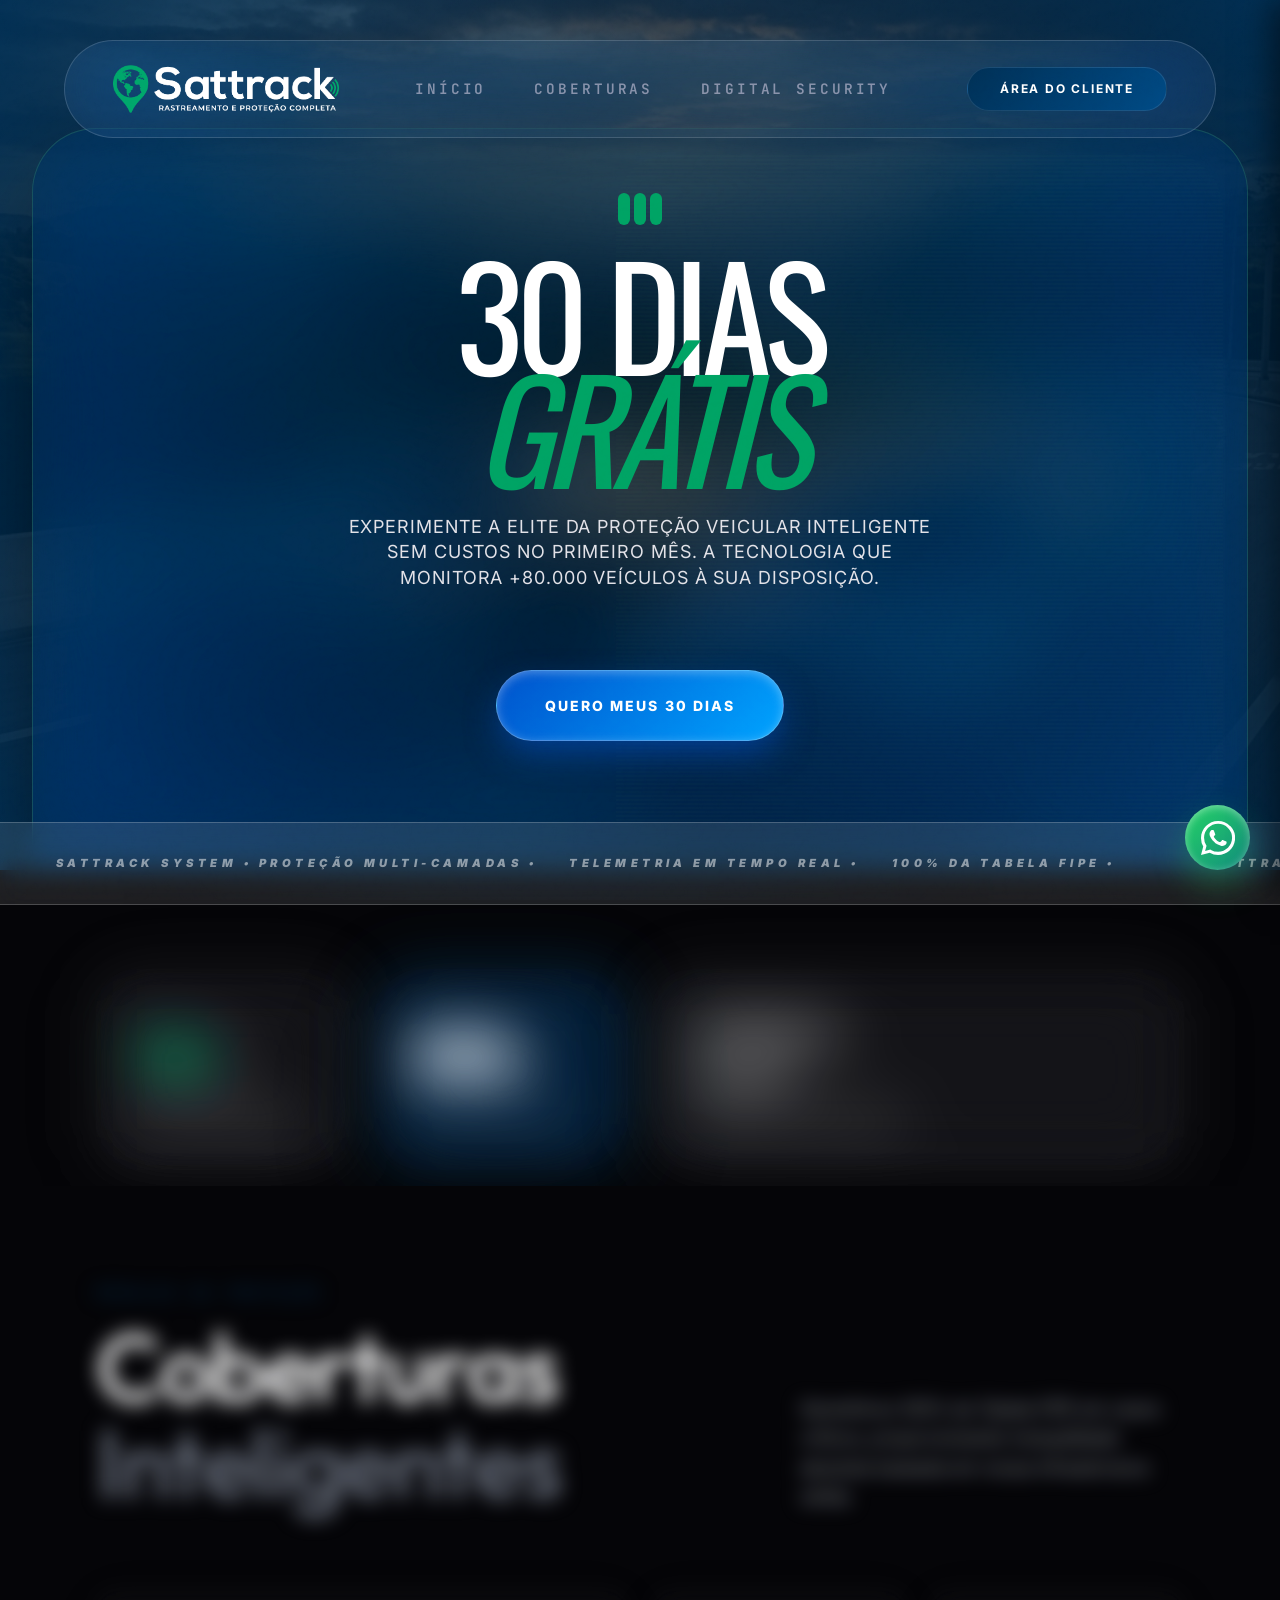
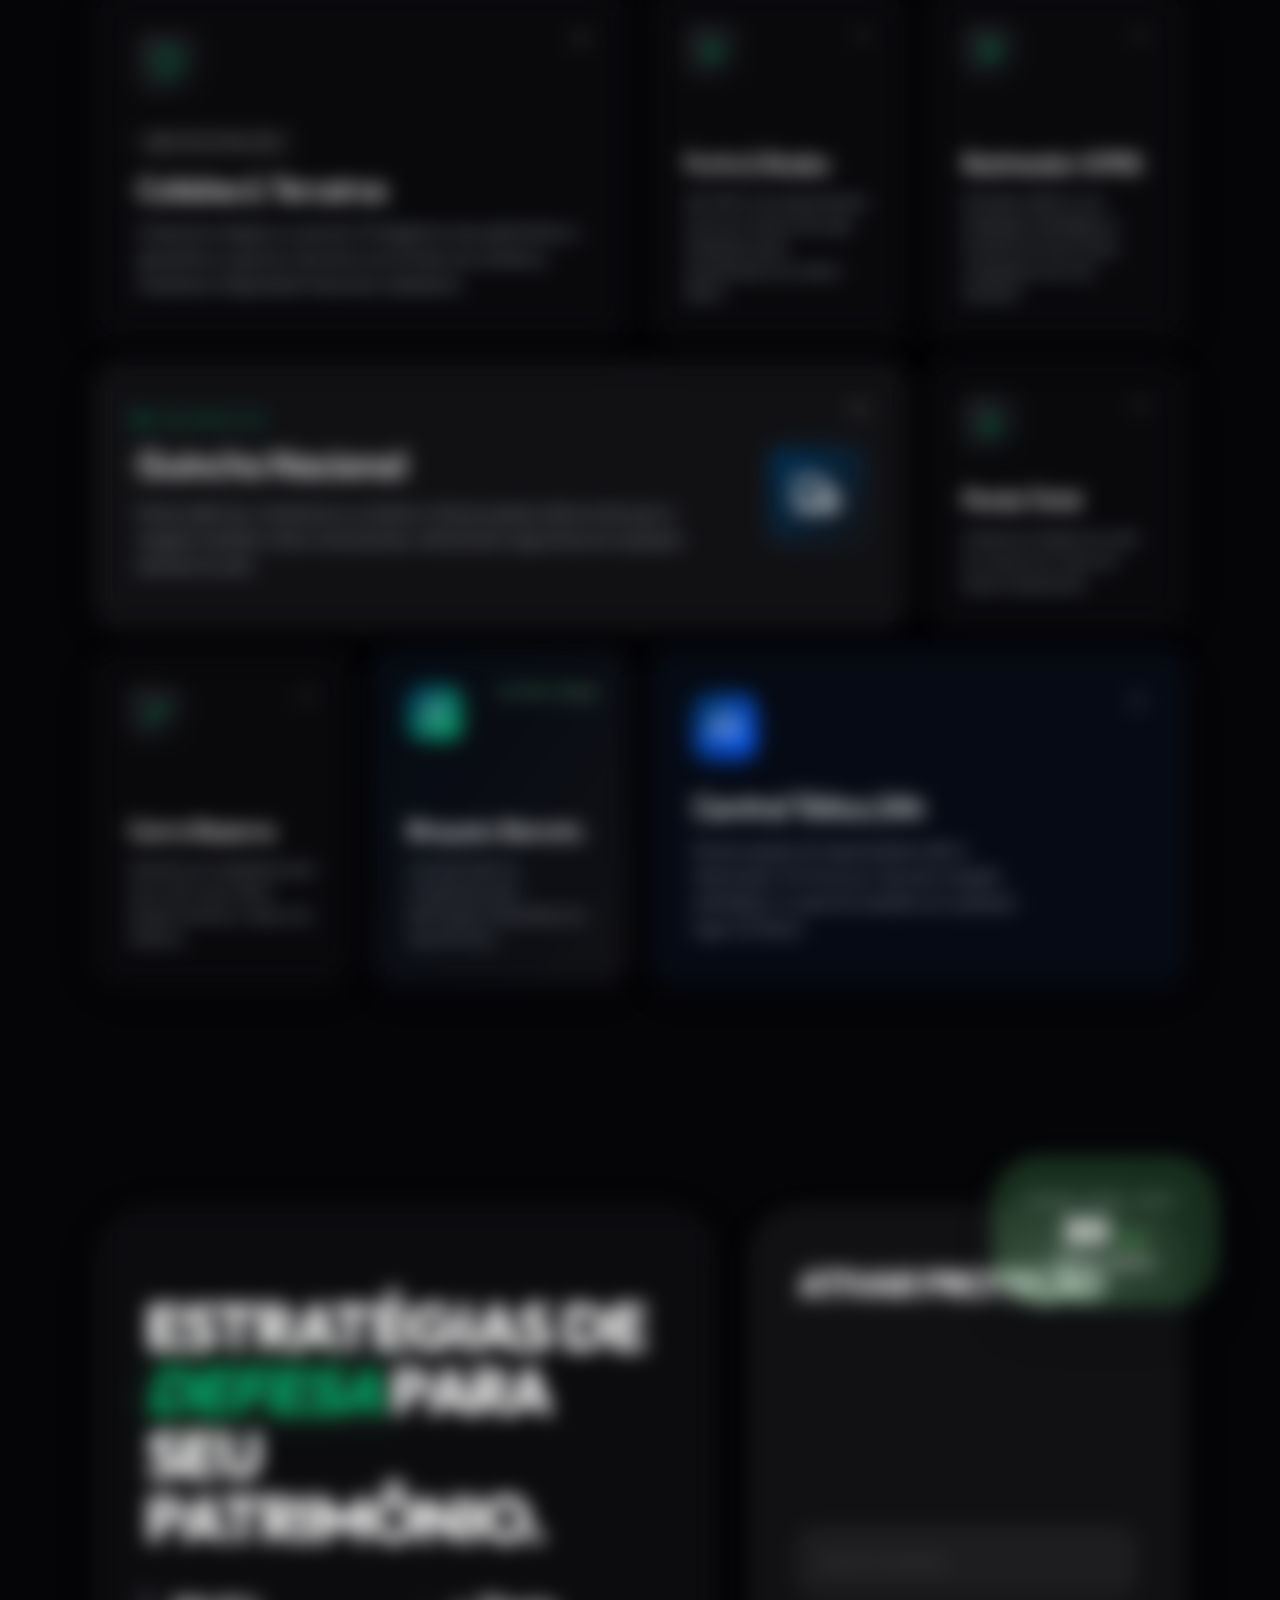
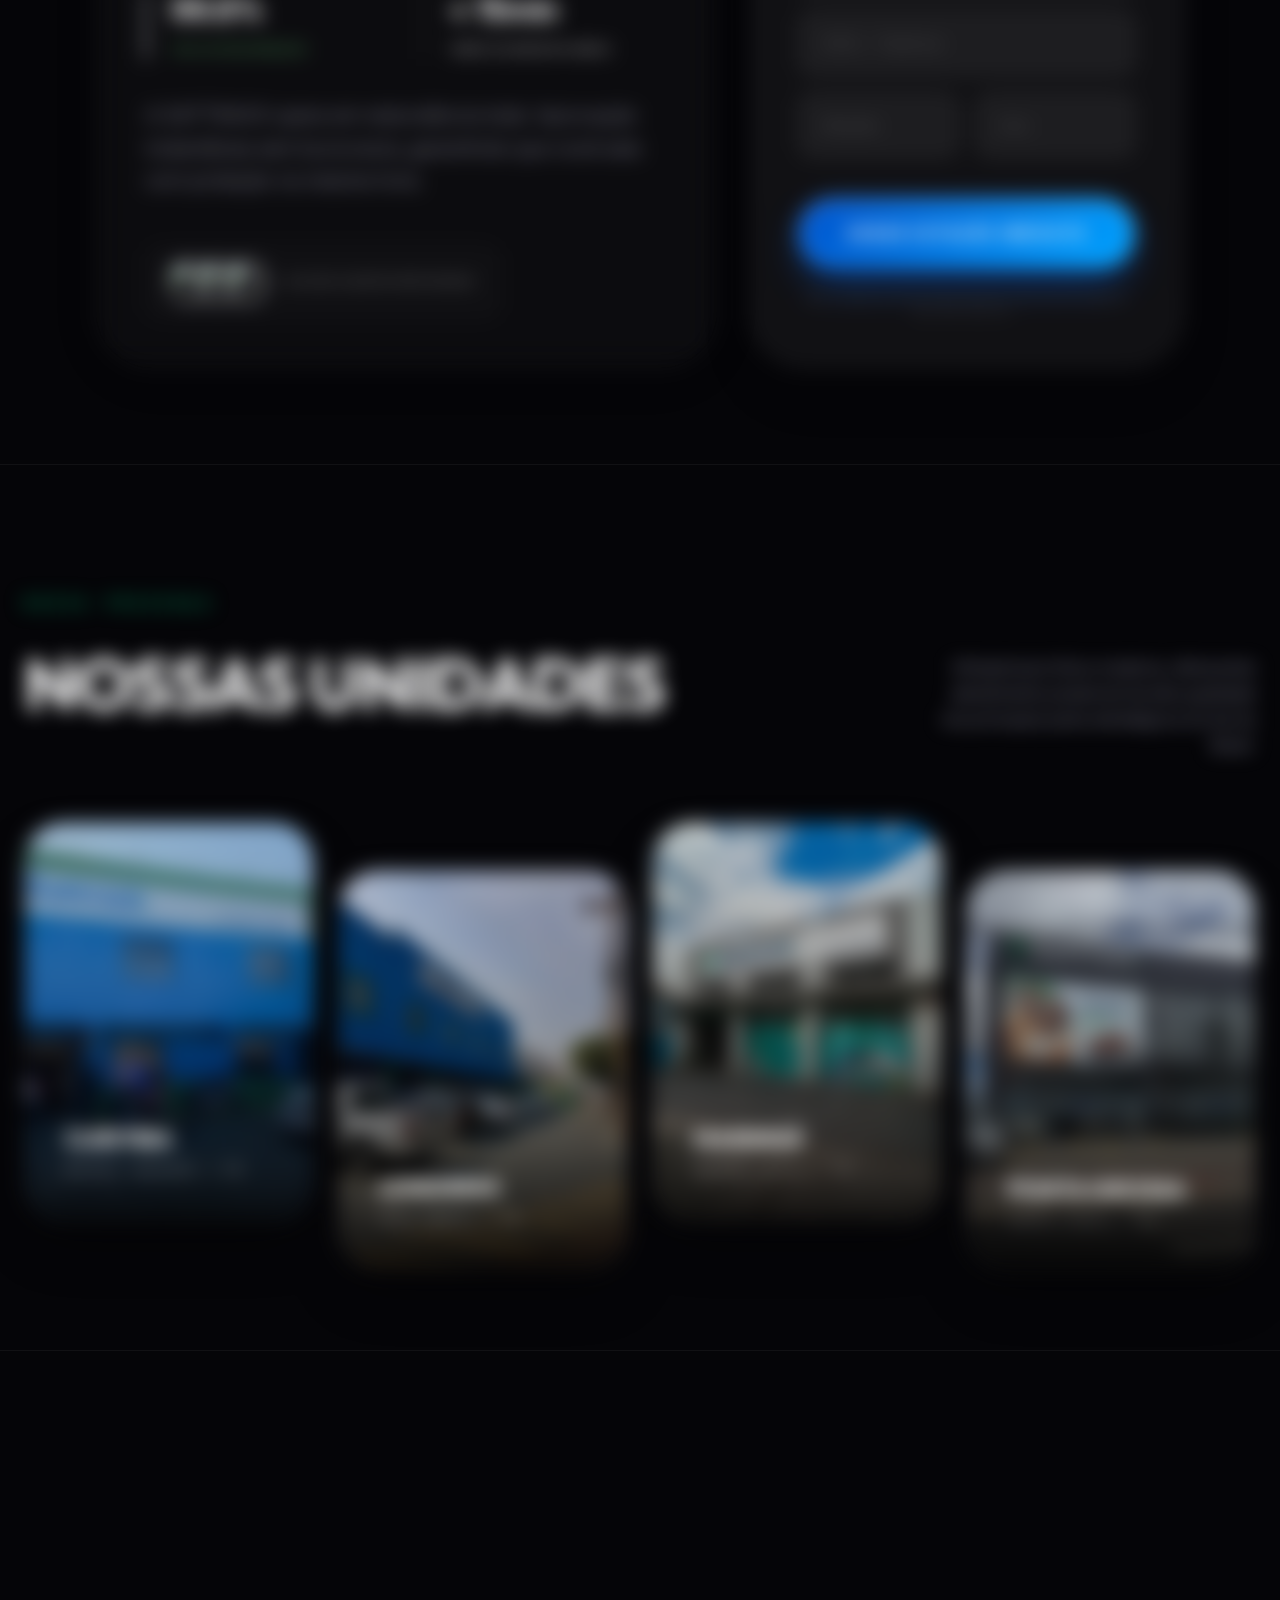
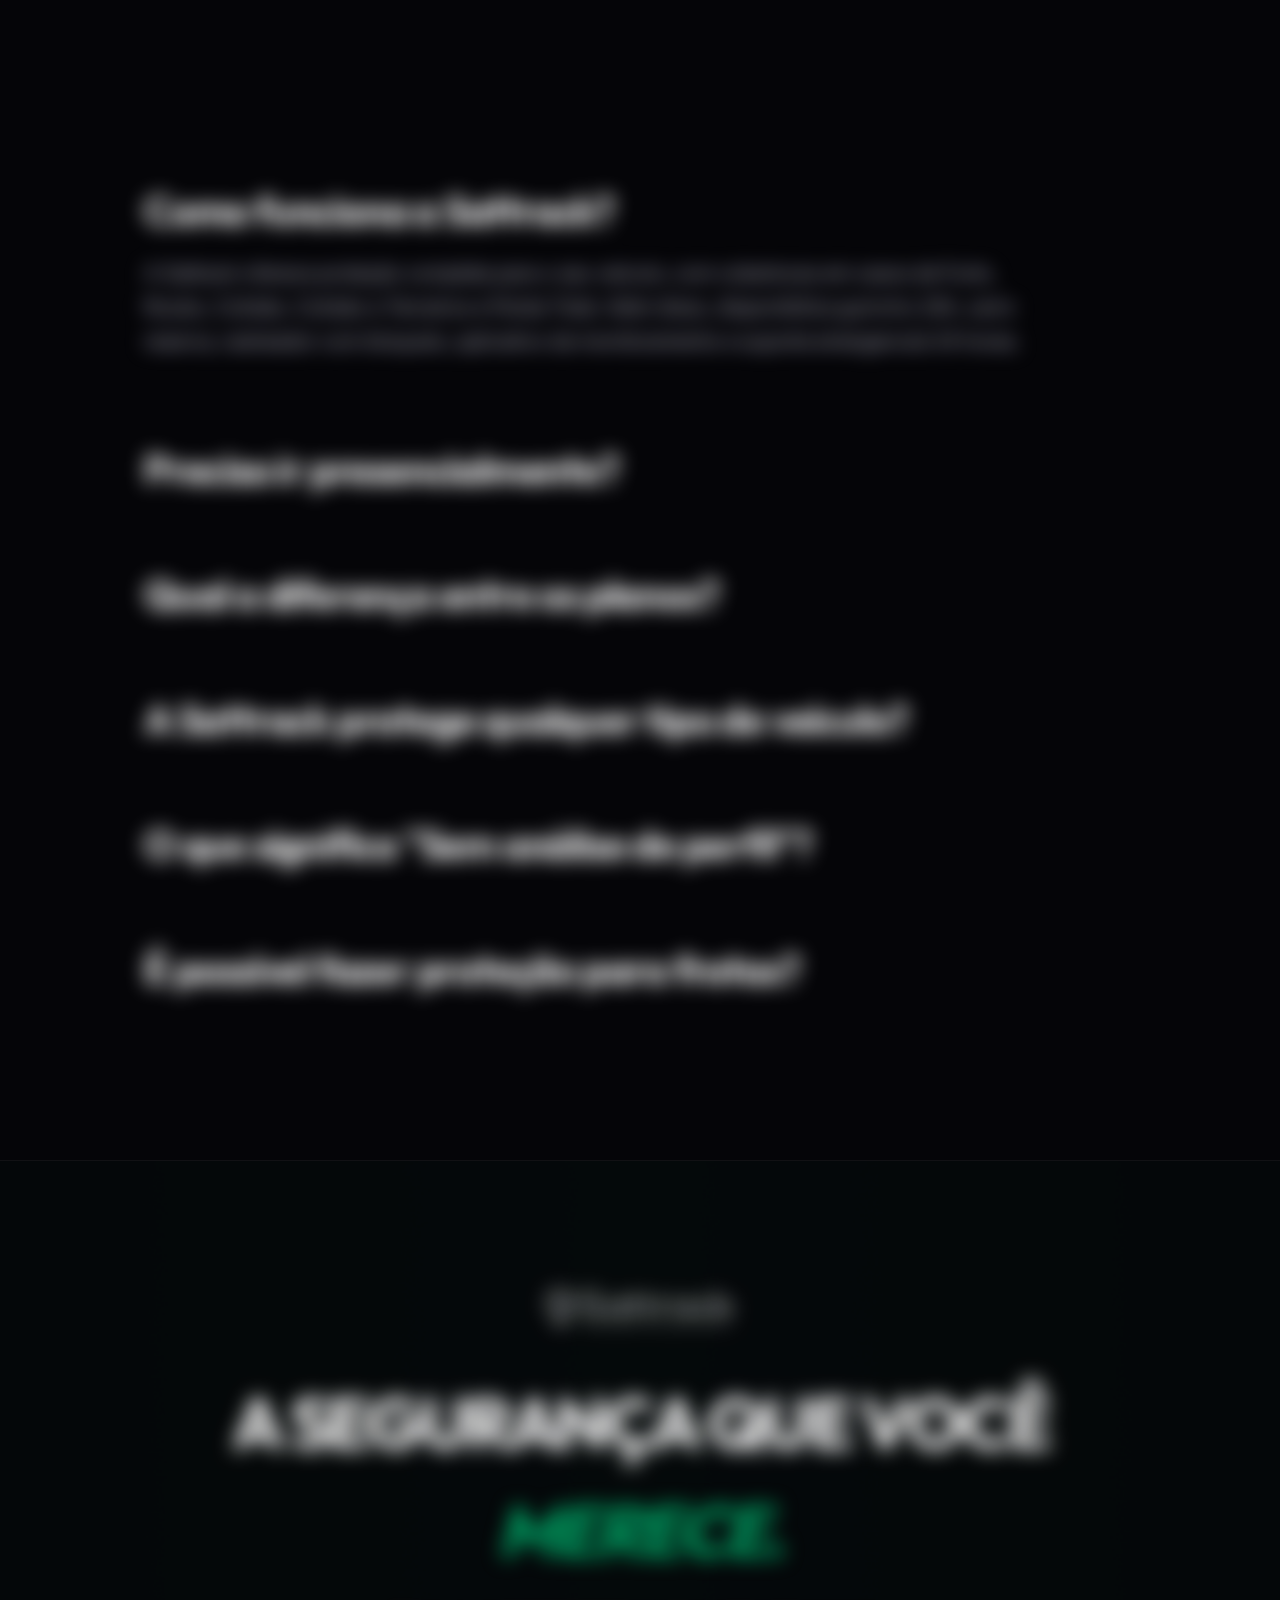
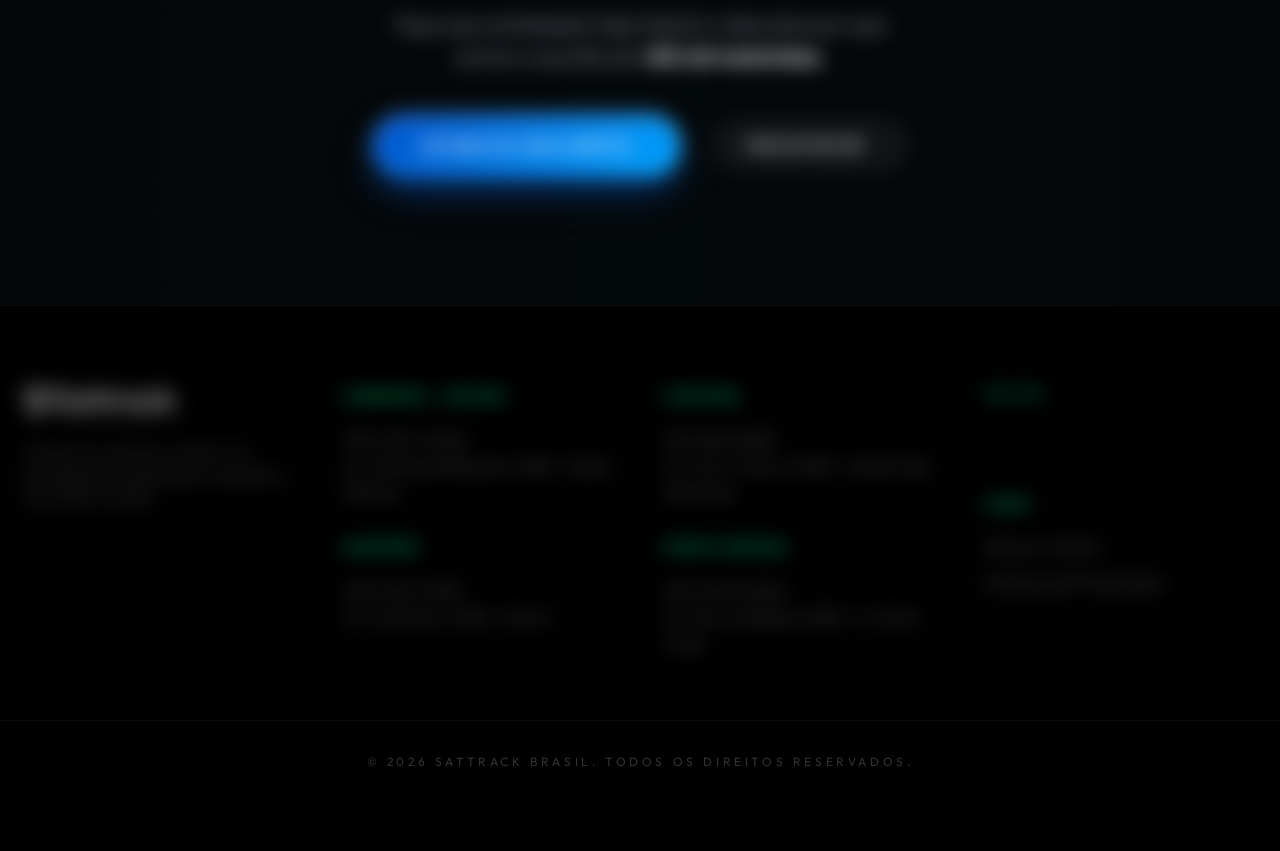
==== commit 15b68bce: "feat: add elegant WhatsApp floating button with mobile delay animation" ====
--- a/index.html
+++ b/index.html
@@ -804,6 +804,14 @@
         </footer>
 
     </main>
+    
+    <!-- WhatsApp Floating Button -->
+    <a href="https://wa.me/554333723000" class="whatsapp-float" target="_blank" rel="noopener noreferrer">
+        <span class="whatsapp-label">Fale direto com o atendente</span>
+        <div class="whatsapp-icon-bg">
+            <svg viewBox="0 0 24 24" width="34" height="34" fill="white" xmlns="http://www.w3.org/2000/svg"><path d="M17.472 14.382c-.297-.149-1.758-.867-2.03-.967-.273-.099-.471-.148-.67.15-.197.297-.767.966-.94 1.164-.173.199-.347.223-.644.075-.297-.15-1.255-.463-2.39-1.475-.883-.788-1.48-1.761-1.653-2.059-.173-.297-.018-.458.13-.606.134-.133.298-.347.446-.52.149-.174.198-.298.298-.497.099-.198.05-.371-.025-.52-.075-.149-.669-1.612-.916-2.207-.242-.579-.487-.5-.669-.51-.173-.008-.371-.01-.57-.01-.198 0-.52.074-.792.372-.272.297-1.04 1.016-1.04 2.479 0 1.462 1.065 2.875 1.213 3.074.149.198 2.096 3.2 5.077 4.487.709.306 1.262.489 1.694.625.712.227 1.36.195 1.871.118.571-.085 1.758-.719 2.006-1.413.248-.694.248-1.289.173-1.413-.074-.124-.272-.198-.57-.347m-5.421 7.403h-.004a9.87 9.87 0 01-5.031-1.378l-.361-.214-3.741.982.998-3.648-.235-.374a9.86 9.86 0 01-1.51-5.26c.001-5.45 4.436-9.884 9.888-9.884 2.64 0 5.122 1.03 6.988 2.898a9.825 9.825 0 012.893 6.994c-.003 5.45-4.437 9.884-9.885 9.884m8.413-18.297A11.815 11.815 0 0012.05 0C5.414 0 .018 5.393 0 12.03a11.77 11.77 0 001.579 5.925L0 24l6.135-1.61a11.75 11.75 0 005.914 1.586h.005c6.637 0 12.032-5.393 12.035-12.032a11.76 11.76 0 00-3.417-8.481z" /></svg>
+        </div>
+    </a>
 
     <script>
         lucide.createIcons();
--- a/indexopcao6.css
+++ b/indexopcao6.css
@@ -2336,3 +2336,154 @@
         display: none !important;
     }
 }
+
+/* ============================================================
+   WhatsApp Floating Button - Sattrack Premium
+   ============================================================ */
+.whatsapp-float {
+    position: fixed;
+    bottom: 30px;
+    right: 30px;
+    z-index: 1000;
+    display: flex;
+    align-items: center;
+    gap: 15px;
+    text-decoration: none;
+    transition: all 0.6s cubic-bezier(0.16, 1, 0.3, 1);
+}
+
+.whatsapp-icon-bg {
+    width: 65px;
+    height: 65px;
+    background: linear-gradient(135deg, #25D366 0%, #128C7E 100%);
+    border-radius: 50%;
+    display: flex;
+    align-items: center;
+    justify-content: center;
+    box-shadow: 0 15px 35px rgba(37, 211, 102, 0.3), 
+                inset 0 2px 8px rgba(255, 255, 255, 0.4),
+                0 0 0 0px rgba(37, 211, 102, 0.3);
+    position: relative;
+    overflow: hidden;
+    transition: all 0.4s cubic-bezier(0.175, 0.885, 0.32, 1.275);
+    animation: whatsappPulse 3s infinite;
+}
+
+.whatsapp-icon-bg iconify-icon {
+    font-size: 34px;
+    color: white;
+    z-index: 2;
+    filter: drop-shadow(0 2px 4px rgba(0,0,0,0.2));
+}
+
+.whatsapp-icon-bg::after {
+    content: '';
+    position: absolute;
+    inset: 0;
+    background: linear-gradient(120deg, transparent, rgba(255, 255, 255, 0.3), transparent);
+    transform: translateX(-100%);
+    transition: transform 0.6s ease;
+}
+
+.whatsapp-float:hover .whatsapp-icon-bg::after {
+    transform: translateX(100%);
+}
+
+.whatsapp-label {
+    background: rgba(0, 48, 86, 0.8);
+    backdrop-filter: blur(20px) saturate(180%);
+    -webkit-backdrop-filter: blur(20px) saturate(180%);
+    border: 1px solid rgba(255, 255, 255, 0.15);
+    color: white;
+    padding: 12px 24px;
+    border-radius: 9999px;
+    font-size: 0.8rem;
+    font-weight: 800;
+    text-transform: uppercase;
+    letter-spacing: 0.15em;
+    font-family: var(--font-heading);
+    box-shadow: 0 10px 25px rgba(0, 0, 0, 0.3);
+    opacity: 0;
+    transform: translateX(20px);
+    transition: all 0.5s cubic-bezier(0.23, 1, 0.32, 1);
+    pointer-events: none;
+    white-space: nowrap;
+}
+
+.whatsapp-float:hover .whatsapp-label {
+    opacity: 1;
+    transform: translateX(0);
+}
+
+.whatsapp-float:hover .whatsapp-icon-bg {
+    transform: scale(1.15) rotate(12deg);
+    box-shadow: 0 20px 45px rgba(37, 211, 102, 0.5), 
+                inset 0 2px 12px rgba(255, 255, 255, 0.5);
+}
+
+@keyframes whatsappPulse {
+    0% {
+        box-shadow: 0 0 0 0 rgba(37, 211, 102, 0.4);
+    }
+    70% {
+        box-shadow: 0 0 0 20px rgba(37, 211, 102, 0);
+    }
+    100% {
+        box-shadow: 0 0 0 0 rgba(37, 211, 102, 0);
+    }
+}
+
+@keyframes whatsappFloat {
+    0%, 100% { transform: translateY(0); }
+    50% { transform: translateY(-12px); }
+}
+
+.whatsapp-float {
+    animation: whatsappFloat 4s infinite ease-in-out;
+}
+
+/* Mobile Media Queries */
+@media (max-width: 1024px) {
+    .whatsapp-float {
+        bottom: 25px;
+        right: 25px;
+        gap: 10px;
+        flex-direction: row; /* Mantém a ordem: label à esquerda, ícone à direita */
+    }
+    .whatsapp-label {
+        opacity: 0;
+        transform: translateX(50px);
+        font-size: 0.6rem;
+        padding: 8px 15px;
+        background: rgba(0, 48, 86, 0.95);
+        border-color: rgba(97, 206, 112, 0.3);
+        box-shadow: 0 5px 15px rgba(0, 0, 0, 0.4);
+        animation: mobileLabelSlideOut 1.2s cubic-bezier(0.16, 1, 0.3, 1) forwards;
+        animation-delay: 2.5s;
+        pointer-events: none;
+        z-index: -1; /* Fica atrás do ícone durante o movimento inicial */
+    }
+    .whatsapp-icon-bg {
+        width: 55px;
+        height: 55px;
+        z-index: 2;
+    }
+    .whatsapp-icon-bg iconify-icon {
+        font-size: 28px;
+    }
+}
+
+@keyframes mobileLabelSlideOut {
+    0% {
+        opacity: 0;
+        transform: translateX(50px);
+    }
+    20% {
+        opacity: 1; /* Aparece rápido mas continua deslizando */
+    }
+    100% {
+        opacity: 1;
+        transform: translateX(0);
+    }
+}
+
